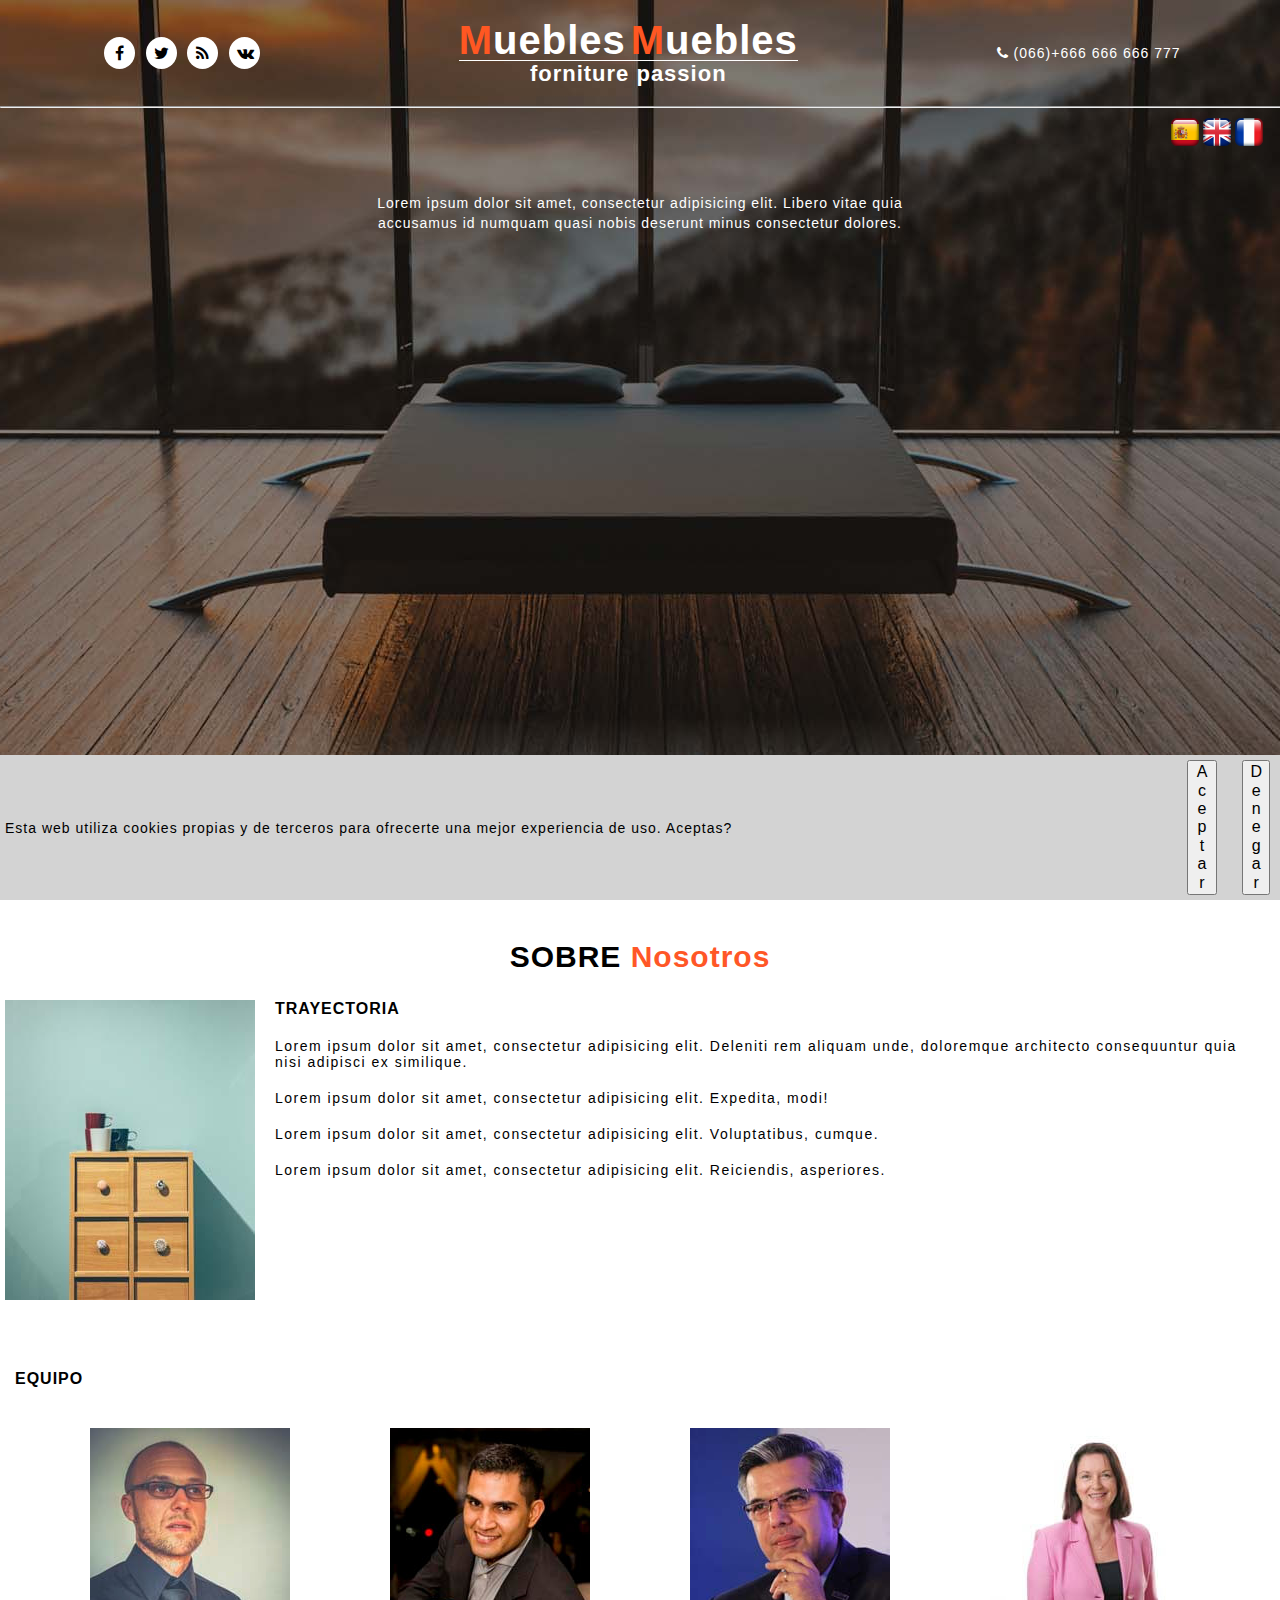
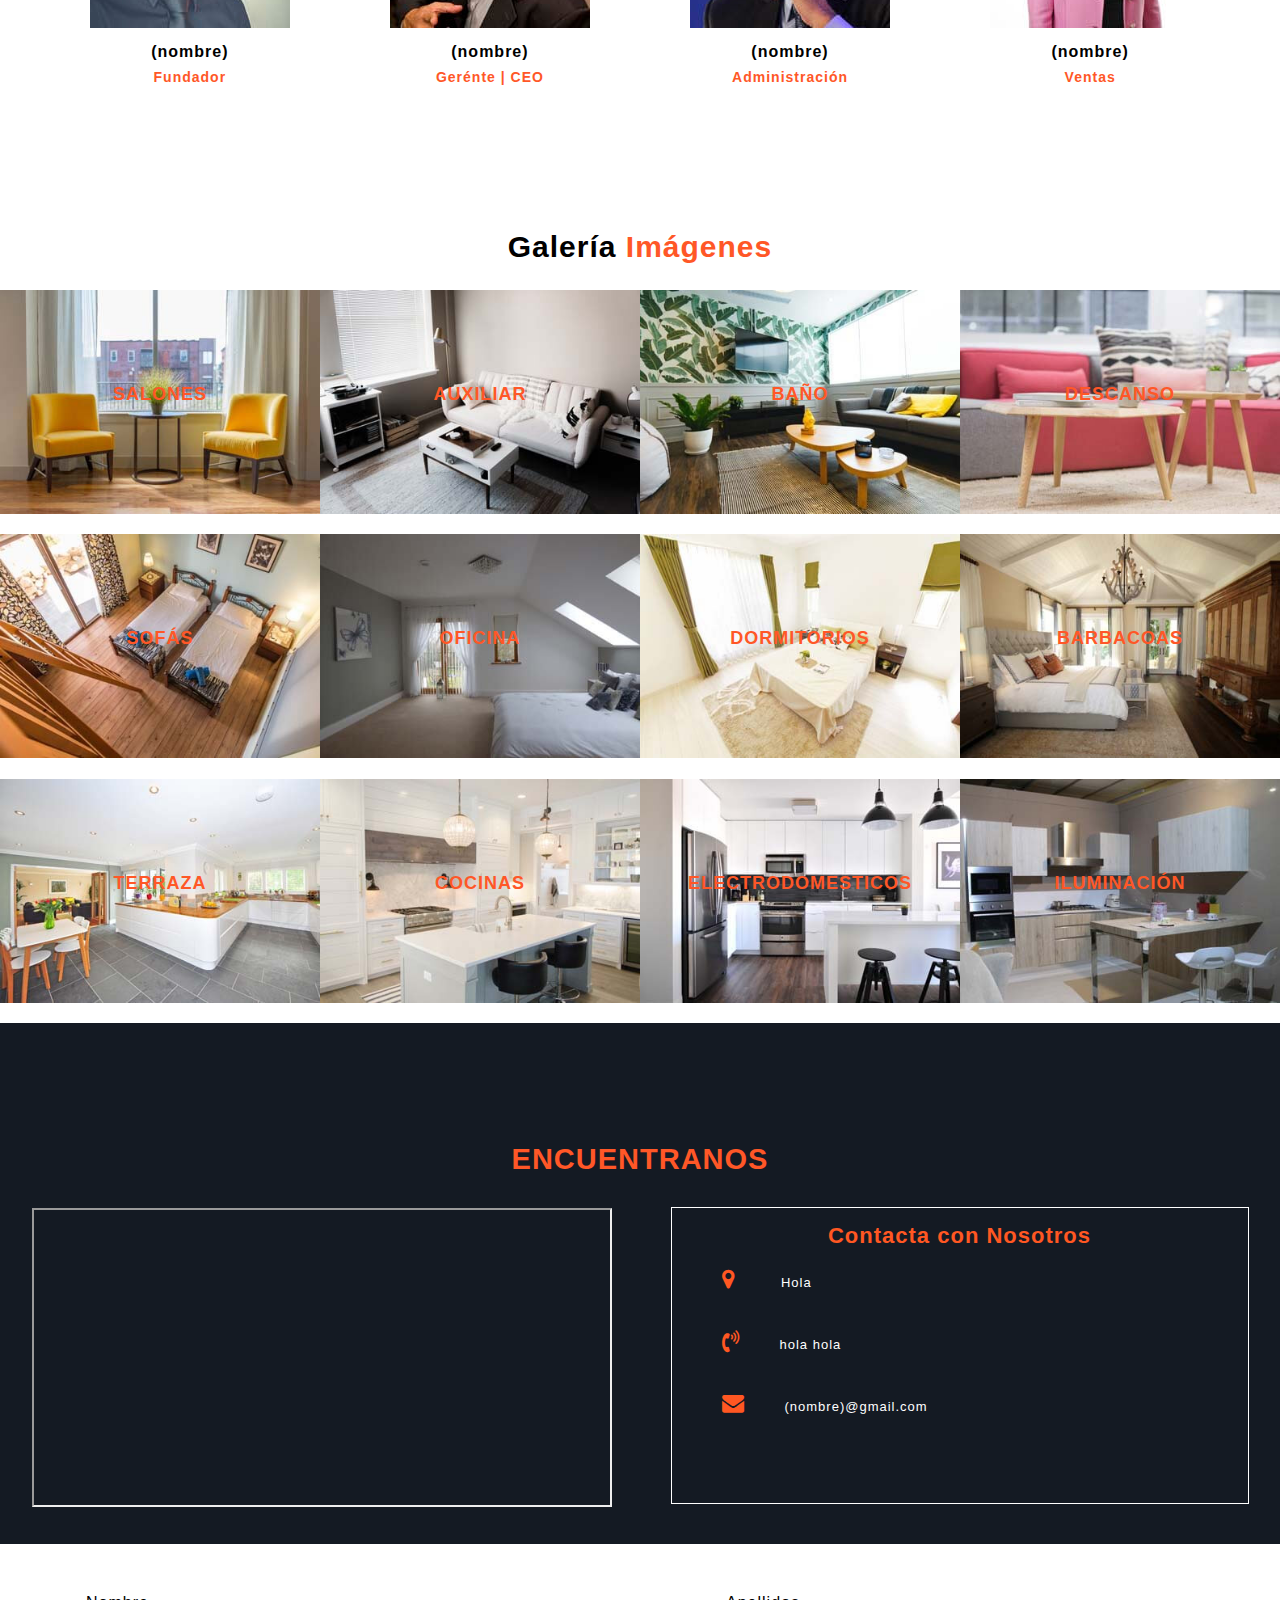
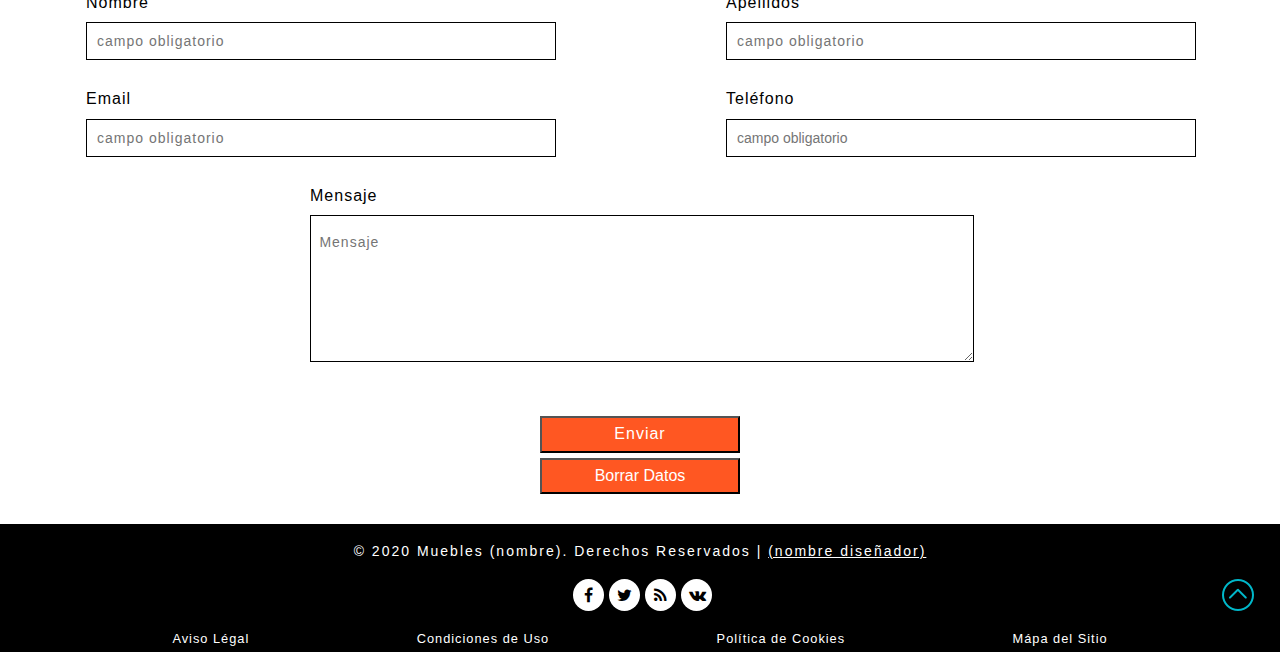
==== index.html @ 35ae350b "cambio el numero de telefono del index.html" ====
<!DOCTYPE html>
 <html lang="es" manifest="manifiestoCache.manifest"> <!-- especificar el idioma, es-ES   -->

    <head>
      
      <!-- La codificación de caracteres, para que se muestren bien los caracteres ajenos al inglés -->
      <meta charset="UTF-8" />
      <!-- 
      Asegura que Explorer funcione a su máxima capacidad y activa el Frame de Chrome
      http://librosweb.es/css/capitulo_4/margen_relleno_bordes_y_modelo_de_cajas.html
      -->
      <meta http-equiv="X-UA-Compatible" content="IE=edge,chrome=1" />
      <!-- Título entre 60 y 70 caracteres -->
      <title>Muebles Muebles | Interiorismo y Diseño</title>

      <meta name="keywords" content="Palabras clave para el navegador, relacionadas con la tematica de la web" />

      <!-- Descripción entre 155 y 160 caracteres -->
      <meta name="description" content="Breve descripción de lo que contendrá el documento HTML" />

      <!-- Para que el contenido se adapte al tamaño de la pantalla del dispositivo -->
      <meta name="viewport" content="width=device-width, initial-scale=1" />

      <!-- Para que en iOS una web parezca app -->
      <meta name="apple-mobile-web-app-capable" content="yes" />

      <!-- default, black o black-traslucent-->
      <meta name="apple-mobile-web-app-status-bar-style" content="black" />
      <!--
      https://developer.apple.com/library/ios/documentation/UserExperience/Conceptual/MobileHIG/IconMatrix.html
      Tablets Retina Display 152x152
      Smartphones Retina Display 120x120
      Tablets 76x76
      Smartphones 57x57
      Desktop 16x16
      http://convertico.com/
      -->
      <link rel="shortcut icon" type="image/x-icon" href="" />
      <link rel="shortcut icon" type="image/png" href="./favicon.png" />
      <link rel="shortcut icon" type="image/svg+xml" href="" />
      <link rel="apple-touch-icon" size="" href="" />

      <!-- http://humanstxt.org/ -->
      <link rel="author" type="text/plain" href="humans.txt" />
      <!-- 
      http://www.sitemaps.org/
      http://www.xml-sitemaps.com/
      -->
      <link rel="sitemap" type="application/xml" title="Sitemap" href="sitemap.xml" />
      <!--
      http://www.robotstxt.org/
      http://deteresa.com/meta-robots
      -->
      <meta name="robots" content="index,follow" />


      <!-- Meta etiquetas para PWA -->
    
      <meta name='MobileOptimized' content="width" />
      <meta mane='HandheldFriendly' content="true" />
      <link rel="manifest" href="./manifest.json" />

      <meta name="theme-color" content="#ff5727" />
      

      <!-- // Meta etiquetas para PWA -->
      

      <!-- font-awesome icons -->
      <link href="css/font-awesome.css" rel="stylesheet">
      <!-- //font-awesome icons -->

      <!-- normalize -->
      <link rel="stylesheet" type="text/css" href="css/normalize.css">
      <!-- //normalize -->

      <!--//stylesheets-->
      <link href="css/style.css" rel='stylesheet' type='text/css' media="all">
      <!--//stylesheets-->

      <!-- google fonts -->
      <!-- <link href="//fonts.googleapis.com/css?family=Great+Vibes" rel="stylesheet"> -->
      <!-- <link href="//fonts.googleapis.com/css?family=Open+Sans:300,400,600" rel="stylesheet"> -->
      <!-- // google fonts -->


    </head>
    <body>
      
                  <!-- header -->

         <header class="header" id='header'>
            
               <div class="imagenCabezera">
                                    

                  <div class="informacion">
                  
                     <div class="redesSociales">

                       
                        <a href="#"><span class='sinLetra'>fa</span><span class="fa fa-facebook"></span></a>
                        <a href="#"><span class='sinLetra'>fa</span><span class="fa fa-twitter"></span></a>
                        <a href="#"><span class='sinLetra'>fa</span><span class="fa fa-rss"></span></a>
                        <a href="#"><span class='sinLetra'>fa</span><span class="fa fa-vk"></span></a>

                     
                     </div>

                     <div class="eslogan">
                     
                        <h1><a href="index.html">Muebles<span class=''>Muebles</span></a></h1>
                        <h2><a href="index.html">forniture passion</a></h2>


                     </div>


                     <div class="telefono">
                        <p><span class="fa fa-phone" aria-hidden="true"></span> (066)+666 666 666 777</p>                     
                     </div>  

                  </div>

                    <div>
                        
                        <ul class="idiomas" id='idiomas'>
                           
                           <li class="banderaEspana" id='banderaEspana'><img src="images/español.png" alt='bandera de espana'></li>
                           <li class="banderaInglaterra" id='banderaInglaterra'><img src="images/ingles.png" alt='bandera inglesa'></li>
                           <li class="banderaFrancia" id='banderaFrancia'><img src="images/frances.png" alt='bandera francesa'></li>

                        </ul>

                      </div>  

                  <hr></hr>


                  <div class="slider">
                     
                           <h4><span></span></h4>
                           <p>Lorem ipsum dolor sit amet, consectetur adipisicing elit. Libero vitae quia accusamus id numquam quasi nobis deserunt minus consectetur dolores.</p>

                  </div>
                     

                  </div>


         </header>




         <!-- navegador -->

         <section class="navegador">
            
            <div class="enlaces">
               <!-- <a href="#">Home</a> -->
               <a href="#sobreNosotros">Nosotros</a>
               <a href="#galeria">Galería</a>
               <a href="folletos/folleto.pdf" target="__blank">Folletos</a>
               <a href="ofertas.html">Ofertas</a>               
               <a href="#contacto">Contacto</a>
              
            </div>
         </section>
       <!--   <div id="insertarCookies" class="insertarCookies"></div> -->
         <!-- //navegador -->
         <!--sobre nosotros  -->
         <section class="sobreNosotros" id='sobreNosotros'>
              <h3 class="sobre">sobre<span class="nosotros"> nosotros</span></h3>

              <div class="imgEmpresa">
                 <img src="images/a1.jpg" alt="imagen de tienda" loading='lazy'>
              </div>

               <div class="diseno">
                      <h4>TRAYECTORIA</h4>
                      <p>Lorem ipsum dolor sit amet, consectetur adipisicing elit. Deleniti rem aliquam unde, doloremque architecto consequuntur quia nisi adipisci ex similique.</p>
                      <p>Lorem ipsum dolor sit amet, consectetur adipisicing elit. Expedita, modi!</p>
                      <p>Lorem ipsum dolor sit amet, consectetur adipisicing elit. Voluptatibus, cumque.</p>
                      <p>Lorem ipsum dolor sit amet, consectetur adipisicing elit. Reiciendis, asperiores.</p>
               </div>

               <div class="historia">
                          <h4>EQUIPO</h4>

                    
                             <!--equipo -->
                             <section class="equipo" id="equipo">

                                <h3 class="nuestro"><span></span></h3>
                                
                                <div class="fotosEquipo" id='fotosEquipo'>
                                   
                                   <div class="foto">
                                      <img src="images/t1.jpg" alt='foto de equipo' loading='lazy'>
                                         <h4>(nombre)</h4>
                                         <h6>Fundador</h6>
                                   </div>
                                   <div class="foto">
                                      <img src="images/t2.jpg" alt='foto de equipo' loading='lazy'>
                                         <h4>(nombre)</h4>
                                         <h6>Gerénte | CEO</h6>

                                   </div>
                                   <div class="foto">
                                      <img src="images/t3.jpg" alt='foto de equipo' loading='lazy'>
                                         <h4>(nombre)</h4>
                                         <h6>Administración</h6>
                                   </div>
                                   <div class="foto">
                                      <img src="images/t4.jpg" alt='foto de equipo' loading='lazy'>
                                         <h4>(nombre)</h4>
                                         <h6>Ventas</h6>

                                   </div>

                                </div>

                             </section>
                             <!--// equipo -->
               </div>        
         </section>

         <!-- // sobre nosotros -->


         <!--galeria -->

         <section class="galeria" id='galeria'> 

            <h3>galería<span> imágenes</span></h3>        
            <div class="contenedor">
               
<!--                <input type="radio" name="filtro" id="todo" checked>
               <label for='todo'>TODO</label>

               <input type="radio" name="filtro" id="salones">
               <label for='salones'>SALONES</label>

               <input type="radio" name="filtro" id="dormitorios">
               <label for='dormitorios'>DORMITORIOS</label>

               <input type="radio" name="filtro" id="sofas">
               <label for='sofas'>SOFÁS</label>

               <input type="radio" name="filtro" id="auxiliar">
               <label for='auxiliar'>AUXILIAR</label>
 -->
               <div class="imagenes">



                    <a href="salones.html">
                        <img src="images/g1.jpg" alt="imagen salon" class="salones" loading='lazy'>
                        <h4>SALONES</h4>
                    </a>

                    <a href="auxiliar.html">
                        <img src="images/g2.jpg" alt="imagen de muebles" class="salones" loading='lazy'>
                        <h4>AUXILIAR</h4>
                        </a>

                    <a href="baño.html">
                        <img src="images/g3.jpg" alt="imagen de muebles" class="salones" loading='lazy'>
                        <h4>BAÑO</h4>      
                        </a>
                  

                  
                    <a href="descanso.html"> 
                        <img src="images/g4.jpg" alt="imagen de muebles" class="dormitorios" loading='lazy'>
                        <h4>DESCANSO</h4>
                    </a>

                    <a href=""> 
                    <img src="images/g5.jpg" alt="imagen de muebles" class="dormitorios" loading='lazy'>
                        <h4>SOFÁS</h4>
                    </a>

                    <a href=""> 
                    <img src="images/g6.jpg" alt="imagen de muebles" class="dormitorios" loading='lazy'>
                        <h4>OFICINA</h4>
                    </a>
                  
                  

                  
                    <a href=""> 
                    <img src="images/g7.jpg" alt="imagen de muebles" class="sofas" loading='lazy'>
                        <h4>DORMITORIOS</h4>
                    </a>

                    <a href=""> 
                    <img src="images/g8.jpg" alt="imagen de muebles" class="sofas" loading='lazy'>
                        <h4>BARBACOAS</h4>
                    </a>

                    <a href=""> <img src="images/g9.jpg" alt="imagen de muebles" class="sofas" loading='lazy'>
                        <h4>TERRAZA</h4>
                    </a>
                  

                  
                    <a href=""> 
                    <img src="images/g10.jpg" alt="imagen de muebles" class="auxiliar" loading='lazy'>
                        <h4>COCINAS</h4>
                    </a>
                    <a href=""> 
                    <img src="images/g11.jpg" alt="imagen de muebles" class="auxiliar" loading='lazy'>
                        <h4>ELECTRODOMESTICOS</h4>
                    </a>
                    <a href=""> 
                    <img src="images/g12.jpg" alt="imagen de muebles" class="auxiliar" loading='lazy'>
                        <h4>ILUMINACIÓN</h4>
                    </a>
        



                  
                <!--   <div class="salones"> con los elementor ordenador
                    <a href="#img1"><img src="images/g1.jpg" alt=""></a>
                    <a href=""><img src="images/g2.jpg" alt=""></a>
                    <a href=""> <img src="images/g3.jpg" alt=""></a>
                  </div>

                  <div class="dormitorios">
                    <a href=""> <img src="images/g4.jpg" alt=""></a>
                    <a href=""> <img src="images/g5.jpg" alt=""></a>
                    <a href=""> <img src="images/g6.jpg" alt=""></a>
                  
                  </div>

                  <div class="sofas">
                    <a href=""> <img src="images/g7.jpg" alt=""></a>
                    <a href=""> <img src="images/g8.jpg" alt=""></a>
                    <a href=""> <img src="images/g9.jpg" alt=""></a>
                  </div>

                  <div class="auxiliar">
                    <a href=""> <img src="images/g10.jpg" alt=""></a>
                    <a href=""> <img src="images/g11.jpg" alt=""></a>
                    <a href=""> <img src="images/g12.jpg" alt=""></a>
                  </div> -->

               </div>




               <div class="modal" id='img1'>
                  
                  <h3>IMAGEN 1</h3>
                  <div class="imagen">
                     <a href=""><img src="images/g1.jpg" loading='lazy' alt='imagen de muebles'></a>
                     <a href=""></a>
                  </div>
                  <a href="">X</a>
               </div>   

            </div>   

         </section>

         <!-- // galeria -->
    

         <!--contacto-->
          <section class="contacto" id="contacto">
            <h3>encuentranos<span></span></h3>

            <div class="contactar">
               
               <div class="mapa">
                  <iframe src="https://www.google.com/maps/embed?pb=!1m18!1m12!1m3!1d3023.948805392833!2d-73.99619098458929!3d40.71914347933105!2m3!1f0!2f0!3f0!3m2!1i1024!2i768!4f13.1!3m3!1m2!1s0x89c25a27e2f24131%3A0x64ffc98d24069f02!2sCANADA!5e0!3m2!1sen!2sin!4v1479793484055" title="mapa de ubicacion"></iframe>
               </div>

               <div class="informacionContacto">
                  
                  <h5>Contacta con Nosotros</h5>

                  <div>
                     <span class="fa fa-map-marker"></span>
                     <span>Hola</span>
                  </div>
                  <div><span class="fa fa-volume-control-phone"></span><span>hola hola</span></div>
                  <div><span class="fa fa-envelope"></span><span>(nombre)@gmail.com</span></div>
               </div>
              </div>
               <div class="formulario">

                  <form action="" method="post">

                     <div class="informacionFormulario">
                        <div>
                            <label for="nombre">Nombre</label>
                           <input type="text" name="nombre" placeholder="campo obligatorio" id="nombre"/>
                          
                        </div>

                        <div>

                          <label for='apellidos'>Apellidos</label>
                           
                           <input type="text" name="apellidos" placeholder="campo obligatorio" id='apellidos' />
                          
                        </div>

                        <div>

                            <label for='email'>Email</label>
                      
                           <input type="email" name="email" placeholder="campo obligatorio" id='email' />
                          
                        </div>

                        <div>


                          <label for='telefono'>Teléfono</label>
 
                           <input type="tel" name="telefono" placeholder="campo obligatorio" id='telefono' />
                      
                        </div>

                        <div>
                           <label for='mensaje'>Mensaje</label> 
                           <textarea name='mensaje' placeholder="Mensaje" id='mensaje'></textarea>
                           

                        </div>
                           
                     </div>

                     <div class="botonesFormulario">
                        
                        <div>

                         <input type="submit" name="enviar" value="Enviar" id='enviar' />
                         <label for='enviar'></label>

                        </div>
                        
                        <div>

                         <input type="reset" name="reset" value="Borrar Datos" id='reset' />
                         <label for='reset'></label>

                        </div>
                         
                     </div>

                    

                  </form>
               </div>
                                        
            
          </section>  
         <!-- //contacto-->


         <!--footer-->
         <footer>
            <div class="piePagina">
               <div class="derechosReservados">
                  <p>© 
                    <span>2020 Muebles (nombre). Derechos Reservados | </span> 
                     <span class="nombreDiseñador"><a href="" target="_blank">(nombre diseñador)</a></span>
                  </p>
               </div>
               
                  <div class="redesSocialesPie">
                     
                        <a href="#"><span class="sinLetra"></span><span class="fa fa-facebook"></span></a></li>
                        <a href="#"><span class="sinLetra"></span><span class="fa fa-twitter"></span></a></li>
                        <a href="#"><span class="sinLetra"></span><span class="fa fa-rss"></span></a></li>
                        <a href="#"><span class="sinLetra"></span><span class="fa fa-vk"></span></a>

                        <a href="#" id="toTop" class="" style="display: block;">
                          <span id="" style="opacity: 1;"> </span><span class="sinLetra">fa</span>
                        </a>

                     
                  </div>

               <div class="avisoLegal">
                  
                 <a href="#">Aviso Légal</a>
                 <a href="#">Condiciones de Uso</a>
                 <a href="#">Política de Cookies</a>
                 <a href="#">Mápa del Sitio</a>
                 
               </div>
            </div>
         </footer>
         <!-- //footer-->


           <!--Modal Cookies con Javascript-->

              


           <!-- //fin modal cookies javascript -->

        <!-- Modal cookies inicio -->

              <div class="modalCookies" id='modalCookies'>
              
              <div class="contenidoCookies">
                <p>Esta web utiliza cookies propias y de terceros para ofrecerte una mejor
                experiencia de uso. Aceptas?</p>

                <div class="aceptarCookies">
                  
              

                  <button type="button" id='btnAceptarCookies' class="btnAceptarCookies">Aceptar</button>
                  
                  <button type='button' id='btnDenegarCookies' class='btnDenegarCookies'>Denegar</button>
                </div>

              </div>
            </div>  
      
        <!-- // Modal cookies inicio -->
         <!--js working-->
            

            <script type="text/javascript" src="./js/app.js"></script>
       
      
   </body>
</html>
---- css/style.css ----
/* codigo de reseteo */
html,
body {
 padding: 0;
 margin: 0;
 background: white;
 letter-spacing: 1px;
 font-family: 'Open Sans', sans-serif;
 scroll-behavior: smooth;
 /* overflow: hidden; */
}


body a {
    outline: none;
    transition: 0.5s all;
    -webkit-transition: 0.5s all;
    -moz-transition: 0.5s all;
    -o-transition: 0.5s all;
    -ms-transition: 0.5s all;
    text-decoration: none;
}

body a:hover {
    text-decoration: none;
}

body a:focus,
a:hover {
    text-decoration: none;
}

input[type="button"],
input[type="submit"] {
    transition: 0.5s all;
    -webkit-transition: 0.5s all;
    -moz-transition: 0.5s all;
    -o-transition: 0.5s all;
    -ms-transition: 0.5s all;
    letter-spacing: 1px;
   font-family: 'Open Sans', sans-serif;
}
select,input[type="email"],input[type="text"],input[type=password],
input[type="button"],input[type="submit"],textarea{
   font-family: 'Open Sans', sans-serif;
	transition:0.5s all;
	-webkit-transition:0.5s all;
	-moz-transition:0.5s all;
	-o-transition:0.5s all;
	-ms-transition:0.5s all;
	letter-spacing: 1px;
	
}
h1,
h2,
h3,
h4,
h5,
h6 {
    margin: 0;
    padding: 0;
    font-family: 'Open Sans', sans-serif;
    letter-spacing: 1px;
}

p {
    margin: 0;
    padding: 0;
    letter-spacing: 1px;
    font-family: 'Open Sans', sans-serif;
    color: #000;
    font-size:14px;
  }  

/*-- //Reset-Code --*/

/* HEADER*/

.imagenCabezera{
   background-image: url([data-uri]);
   background-repeat: no-repeat;
   background-position: center;
   background-size: cover;
   min-height: 486px;
   overflow-x: hidden;
}

    @media screen and (min-width: 768px){

      .imagenCabezera{
        min-height: 531px; 
      }
    }
      
    
    @media screen and (min-width: 1024px){

      .imagenCabezera{
        min-height: 800px;
      }
    }

.informacion{
  display: flex;
  flex-direction: column;
  align-items: center;
  flex-wrap: wrap;
  justify-content: space-around;
  margin-bottom: 20px;
}

    @media screen and (min-width: 600px){
      .informacion{
        flex-direction: row;
      }
    }

.idiomas{
  
display: flex;
  
flex-direction: column;
  
position: absolute;
  
top: 3px;
  
right: 15px;
  
list-style-type: none;
  
align-items: self-end;
  }

    @media screen and (min-width: 600px){
      .idiomas{
        flex-direction: row;
        top: 100px;
      }
    }

  

.redesSociales{/* margin: 20px auto 31px auto; *//* display: inline-flex; */margin-top: 20px;}

.redesSociales span{
  color: #000;
  background-color: #fff;
  width: 15px;
  padding: 8px;
  border-radius: 50%;
  margin-left: 5px;
  text-align: center;
  transition: 0.3s ease;
  } 


  .redesSociales span:hover{
    background-color: #ff5722;
      }

.eslogan{
/* margin-bottom: 11px; */
margin-top: 20px;
}
.eslogan h1{
  border-bottom: 1.5px solid #fff;
  /* margin-bottom: 0px; */
  line-height: 25px;

} 


.eslogan h1, .eslogan h2{
  font-size: 16px;
}


    @media screen and (min-width: 320px){
      .eslogan h1 {
        font-size: 23px;
      }
    }


    @media screen and (min-width: 425px){
      .eslogan h1 {
        font-size: 26px;
      }
    }


    @media screen and (min-width: 667px){
      .eslogan h1 {
        line-height: 40px;
        font-size: 30px;
      }
    }


    @media screen and (min-width: 900px){
      .eslogan h1 {
        font-size: 33px;
      }
    }


    @media screen and (min-width: 1024px){
      .eslogan h1 {
        font-size: 37px;
      }
    }


    @media screen and (min-width: 1280px){
      .eslogan h1 {
        font-size: 40px;
      }
    }


    @media screen and (min-width: 1440px){
      .eslogan h1 {
        font-size: 42px;
      }
    }

.eslogan h2{
  text-align: center;
  line-height: 25px;
} 


    @media screen and (min-width: 384px){
      .eslogan h2 {
        font-size: 16px;
      }
    }


    @media screen and (min-width: 900px){
      .eslogan h2 {
        font-size: 18px;
      }
    }


    
    @media screen and (min-width: 1024px){
      .eslogan h2 {
        font-size: 20px;
      }
    }


    
    @media screen and (min-width: 1280px){
      .eslogan h2 {
        font-size: 22px;
      }
    }



.eslogan h1 a,
.eslogan h2 a{color:#fff;} 

.eslogan h1::first-letter{
	color:#ff5722;
}

.eslogan span{
	display:inline-block;
	padding-left:5px;
}

.eslogan span::first-letter{
	color:#ff5722;
}

.telefono{
  /* margin-bottom: 10px; */
  margin-top: 20px;
}

.telefono span, .telefono p{
  color: #fff;
}

.imagenCabezera hr{
  color: #fff;
  width: 100%;
}

.slider{
  /* margin-top: 75px; */
  display:flex;
  /*   height: 280px; */
  flex-direction: column;
  flex-wrap:wrap;
  justify-content: center;
  align-items: center;
  position:relative;
  top: 65px;
  color: #ff5727;
 }

 .slider h4{
 	font-size:1.8em;
 }

 

     @media screen and (min-width:414px){
     	.slider h4{
     		font-size: 2em;
     	}
     }

          @media screen and (min-width:440px){
     	.slider h4{
     		font-size:2.2em;
     	}
     }

          @media screen and (min-width:480px){
     	.slider h4{
     		font-size:2.4em;
     	}
     }

          @media screen and (min-width:600px){
     	.slider h4{
     		font-size:2.6em;
     	}
     }

          @media screen and (min-width:640px){
     	.slider h4{
     		font-size:2.8em;
     	}
     }

          @media screen and (min-width:736px){
     	.slider h4{
     		font-size:3em;
     	}
     }

          @media screen and (min-width800px){
     	.slider h4{
     		font-size:3.3em;
     	}
     }

          @media screen and (min-width:900px){
     	.slider h4{
     		font-size:3.5em;
     	}
     }

          @media screen and (min-width:1024px){
     	.slider h4{
     		font-size:3.7em;
     	}
     }

          @media screen and (min-width:1280px){
     	.slider h4{
     		font-size:4.2em;
     	}
     }

          @media screen and (min-width:1440px){
     	.slider h4{
     		font-size:4.5em;
     	}
     }
    

.slider p{
	padding: 12px 15px 0 15px;
	color:#fff;
	text-align:center;
	line-height:20px;
	max-width: 600px;
}

.slider span:before{
  content:'';
  animation:slide 9s ease-in-out infinite;

}

@keyframes slide{
    0%{
      content:'Decora tu mundo';
            
    }



    50%{
      content:'Tu mejor interior';
    }



    100%{
      content:'Hazlo divertido';

    }
}





/* NAVEGADOR*/

.navegador{
   display: flex;
   flex-direction: row;
   flex-wrap: nowrap;
   position:sticky;
   top: 0px;
   z-index: 1000;
  }


    @media screen and (max-width: 370px){
      .navegador .enlaces a:first-child{
        display: none;
      }
    }

.enlaces{
  display: flex;
  /* flex-grow: 2; */
  flex-wrap: wrap-reverse;
  flex-direction: row;
  justify-content: space-evenly;
  background-color: #ff5727;
  width: 100%;
  /* padding: 10px; */
  height: 60px;
  align-items: center;
}

.navegador .enlaces a{
   /*background-color: #ff5722;*/
   /* border-radius: 6px; */
   text-decoration: none;
   padding: 4px;
   color: #000;
}

    @media screen and (min-width: 768px){
        .navegador .enlaces a:hover{
            text-decoration: underline;
        }
    }



            .sinLetra{
                display: none;
            }

/* SOBRE NOSOTROS*/

.sobreNosotros{
     padding-top: 80px;
}

    .sobreNosotros h3{
    	text-align:center;
    	margin-bottom:25px;
    	text-transform: uppercase;
    	font-size: 30px;
    }

    .sobreNosotros h3 span{
    	text-transform:capitalize;
    	color: #ff5727;
    }

.imgEmpresa{
    margin-bottom: 40px;
}

.imagenEmpresa{
	width:100%;

}
.imgEmpresa img{
  max-width: 100%;
  /* width: 90%; */
  margin-left: auto;
  margin-right: auto;
  display: block;
  /* padding-left: 15px; */
  height: 300px;
  vertical-align: middle;
  /* padding-right: 15px; */
}

    @media screen and (min-width:500px){
	    .imgEmpresa{
		    float:left;
		    overflow:hidden;
            margin-right: 20px;
            margin-left: 5px;
		   

	        }
        }

.diseno{
  margin-top: 15px;
  margin-bottom: 40px;
  /* width: 100%; */
  padding-left: 20px;
  padding-right: 20px;
  /* margin-left: auto; */
  /* margin-right: auto; */
}



  .diseno h4{
    padding-bottom: 20px;
    text-transform: uppercase;
  }

  .diseno p{
    margin-bottom: 20px;
    letter-spacing: 1.5px;
  }

.historia{
  /* width: 92%; */
  /* align-self: flex-start; */
  /* margin: auto; */
  padding-left: 15px;
  padding-right: 15px;
  /* margin-left: auto; */
  /* margin-right: auto; */
  

}

    @media screen and (min-width: 600px){
    	.historia{
    		clear:both;
    		padding-top: 30px;
    	}
    }

          

  .historia h5{
    padding: 20px 0;

  }

  .historia h5 p{
    margin-top: 10px;
    letter-spacing: 1.5px;
    margin-left: 10px;
  }
/**** GALERIA****/

.galeria{
    padding-top: 80px;
    /* margin-bottom: 80px; */
}

    .galeria h3{
    	text-align:center;
    	margin-bottom:25px;
    	/* color:#000; */
    	text-transform: capitalize;
    	font-size: 30px;
    	/* text-transform: uppercase; */
    }

     .galeria h3 span{
     	color: #ff5727;
     }   


input[type='radio']{
  /* display: none; */
}

.contenedor{
	position:relative;
	width:100%;

}

.contenedor > label{
    color: #fff;
    cursor: pointer;
    display: flex;
    padding: 10px 20px;
    font-size: 1.1em;
    margin-left:0.4em;
    margin-right:0.4em;
    flex-direction: column;
    letter-spacing: 1px;
    border: 2px solid #000;
    background: #000;
    margin-top: 8px;
    max-width: 1300px; 
    margin-bottom: 8px;
    transition: 0.3s ease;
  }

  @media screen and (min-width:768px){
  	.contenedor > label{
  		display: inline-flex;
  		justify-content:center;
  		margin-left: 20px;
  	    margin-right:auto;
  	    margin-bottom:20px;
  		
  		  	}
  }

      
      @media screen and (min-width:900px){

      	.contenedor label{
      		margin-left:43px;
       		
      	}
      }


      @media screen and (min-width:1024px){

      	.contenedor label{
      		margin-left:63px;
      		
      	}
      }


      @media screen and (min-width:1200px){

      	.contenedor label{
      		margin-left:92px;
      		
      	}
      }

      @media screen and (min-width:1300px){

      	.contenedor label{
      		margin-left:110px;
      		
      	}
      }


      @media screen and (min-width:1440px){

      	.contenedor label{
      		margin-left:125px;
      	}
      }

      @media screen and (min-width:1500px){
      	.contenedor label{
      		margin-left:135px;
      	}
      }


      @media screen and (min-width:1600px){

      	.contenedor label{
      		margin-left:310px;
      		margin-bottom:20px;
      	}
      }

 .contenedor .imagenes{
  /* margin-right: auto; */
  display: flex;
  flex-wrap: wrap;
  /* flex-direction: column; */
  /*   padding-left: 5px; */
  /*   padding-right: 5px; */
  justify-content: space-evenly;
  /* max-width:1300px; */
  /* margin-left: auto; */
  /* align-items: center; */
 }

 

 .contenedor .imagenes a{
 	/* width: 100%; */
 	/* margin: auto; */
 	display: flex;
 	/* margin: auto; */
 	flex-direction: column;
 	align-items: center;
 }

     @media screen and (min-width:600px){
     	.contenedor .imagenes a{
     		width: 50%;
     	}
     }

     @media screen and (min-width:900px){
     	.contenedor .imagenes a{
     		width: 33%;
     	}
     }

     @media screen and (min-width: 1024px){
        .contenedor .imagenes a{
            width: 25%;
        }
     }

 .contenedor .imagenes img{
  max-width: 100%;
  cursor: pointer;
  /*   vertical-align: middle; */
  /* display: inline-block; */
  /* width: 80%; */
  /* height: 190px; */
  }

      .imagenes a h4{
/* text-align:center; */
color: #ff5727;
position: relative;
top: -130px;
font-size:18px;
}

#todo:checked + label {
  color:#ff5722;
 }

#salones:checked ~ .imagenes .dormitorios, 
#salones:checked ~ .imagenes .sofas,
#salones:checked ~ .imagenes .auxiliar{

  display: none;
} 

#salones:checked + label{
  color:#ff5722;
}


#dormitorios:checked ~ .imagenes .salones,
#dormitorios:checked ~ .imagenes .sofas,
#dormitorios:checked ~ .imagenes .auxiliar{

  display: none;
}

#dormitorios:checked + label{
  color:#ff5722;
}


#sofas:checked ~ .imagenes .dormitorios,
#sofas:checked ~ .imagenes .salones,
#sofas:checked ~ .imagenes .auxiliar{

  display: none;
}

#sofas:checked + label{
  color:#ff5722;
}


#auxiliar:checked ~ .imagenes .dormitorios,
#auxiliar:checked ~ .imagenes .sofas,
#auxiliar:checked ~ .imagenes .salones{

  display: none;
}

#auxiliar:checked + label{
  color:#ff5722;
}

/*#todo + label:hover,
#salones + label:hover,
#dormitorios + label:hover,
#sofas + label:hover,
#auxiliar + label:hover{
  background-color: #000;
  color: #ff5722;
}
*/

.modal{
  display: none;
}
.modal:target{
  display: block;
  position: fixed;
  background-color: rgba(0,0,0,0.8);
  top: 0;
  left: 0;
  width: 100vw;
  height: 100vh;
}

.modal h3{
  color: #fff;
  text-align: center;
  margin-bottom: 40px;
  margin-top: 40px;
}

.imagen{
  /* width: 90%; */
  /* height: 50%; */
  display: flex;
  justify-content: center;
  align-items:;
  flex-direction: row;
  align-items: center;
  /* position: relative; */
}

.imagen img{
	/* display:block; */
	/* margin-left:auto; */
	/* margin-right:auto; */
	width: 80vw;
	height: 50vh;
	max-width: 100%;
	border:7px solid #fff;
	object-fit: cover;
}

.cerrar{
  display: block;
  background-color: white;
  width: 25px;
  height: 25px;
  padding: 5px;
  border-radius: 50%;
  line-height: 25px;
  font-size: 25px;
  color:#000;
  text-align:center;
  /* position: relative; */
  /* top: -15px; */
  /* right: 40px; */
  /* align-self: flex-end; */
  margin-left: auto;
  margin-right: auto;
  font-weight: 600;
  margin-top: 5px;
}



/*--equipo --*/


.equipo{
  margin-bottom: 40px;
  margin-top: 40px;
}

    .equipo h3{
    	text-align:center;
    	margin-bottom:25px;
    	/* color: black; */
    	font-size: 30px;
    	text-transform: capitalize;
    }
        .equipo h3 span{
        	color:#ff5722;
        }


.fotosEquipo{
  display: flex;
  flex-wrap: wrap;
  flex-direction: row;
  justify-content:space-evenly;
  padding-left: 15px;
  padding-right: 15px;
  margin-left:auto;
  margin-right:auto;
  text-align:center;
  

}

.fotosEquipo .foto{
   width: 90%;
      max-width:1300px;
  
}

    @media screen and (min-width:600px){
    	.fotosEquipo .foto{
    		width:45%;
    	}
    }

    @media screen and (min-width:900px){

    	.fotosEquipo .foto{
    		width:23%;
    	}
    }

.fotosEquipo .foto img{
  max-width: 100%;
  cursor: pointer;
  /* height:250px; */
  transition: 0.5s ease;
  vertical-align: middle;
}


  .fotosEquipo .foto img:hover{
    transform: scale(1.10);  
  }


      .fotosEquipo .foto img:hover ~ .fotosEquipo .foto h4,
      .fotosEquipo .foto img:hover ~ .fotosEquipo .foto h6{
        margin-top: 20px;}


.fotosEquipo .foto h4{
	font-size:16px;
	margin-top:15px
}        

.fotosEquipo .foto h6{
  color: #ff5727;
  font-size: 14px;
  margin-top:8px;
  margin-bottom:25px;
}






/*--contacto--*/

.contacto{
	
background-color:#141a23;
	
padding-top: 80px;
	
height: -27px;
}

.contacto h3{
	text-align:center;
	text-transform:uppercase;
	font-size: 29px;
	color: #ff5727;
	padding: 40px 0 0 0;
}

/*--mapa--*/

.contactar{
	display:flex;
	flex-direction:row;
	flex-wrap:wrap;
	align-items:center;
	justify-content:space-evenly;
}




.contactar .mapa{
	width: 90%;
	height: 295px;
	margin: 30px auto 40px auto;
	outline-style: 1px solid #fff;
}

iframe{
width:100%;
height:100%;
/* margin:40px auto 40px auto; */
    
	}

/*--informacion de contacto--*/


.informacionContacto{
	border:1px solid #fff;
	width: 90%;
	margin:10px auto 40px auto;
	height: 295px;
}

        @media screen and (min-width:600px){
        
        

        	 .contactar .mapa{
        	 	/* height: 265px; */
        	 	width: 45%;
        	 }

        	 .informacionContacto{
        	 	/* padding: 12px; */
        	 	width: 45%;
        	 	/* height: 265px; */
        	 	/* padding-bottom: 20px; */
        	 	/* padding-top: 39px; */
        	 	margin: 30px auto 40px auto;
        	 }  
        }

.informacionContacto h5{
	text-align:center;
	color:#ff5722;
	font-size:22px;
	padding-top: 15px;
}



.informacionContacto span{
	font-size: 13px;
	color:#fff;
	padding: 20px;
}

.informacionContacto .fa{
	color:#ff5722;
	font-size:22px;
	
	padding-left:50px;

}

/*--formulario--*/

.formulario{
	background-color:#fff;
}

.informacionFormulario{
  display: flex;
  /* flex-direction: column; */
  flex-wrap: wrap;
  padding: 35px 0 35px 0;
  justify-content: space-around;
  /* width: 92%; */
  /* align-content: baseline; */
}

.informacionFormulario div{
	width: 80%;
	margin-left: -20px;
	padding: 15px 15px; */
	padding-bottom: 22px;
	/* margin-right: auto; */
}

.informacionFormulario label{
    /* display: none; */

}


    @media screen and (min-width:600px){
    	.informacionFormulario div{
    		width:35%;
    	}
    }

    @media screen and (min-width:600px){

    	.informacionFormulario div:nth-child(5){
    		width: 50%;
    	}
    }

.informacionFormulario input{
	width:100%;
	font-size: 14px;
	border:1px solid #000;
	padding:10px;
    margin-top: 10px;
}



textarea{
	width: 100.8%;
	min-height: 128px;
	padding: 0.6em;
	border:1px solid #000;
	font-size: 14px;
	line-height: 35px;
    margin-top: 10px;
}


/*--botones formulario--*/

.botonesFormulario{
	width: 100%;
	padding-bottom: 25px;
	/* margin: auto; */
	/* padding: 35px 35px; */
	display: flex;
	flex-direction: column;
	/* align-items: center; */
	align-items: center;
	padding-left: -45px;
}

.botonesFormulario div{
	padding-bottom:5px;
	width: 200px;
	/* margin: auto; */
}

.botonesFormulario input{
	width: 100%;
	padding:7px;
	color:white;
	background-color:#ff5722;
	/* margin: auto; */
	/* display: block; */
}

/*--footer--*/

.piePagina{
  display: flex;
  flex-direction: column;
  flex-wrap: wrap;
  align-content: center;
  overflow: hidden;
}

footer {
    background:rgb(0, 0, 0);
    position: relative;
    botton: 0px; 0; */
    top: 100%;
}

footer p {
    padding: 1rem 0;
    font-size: 14px;
    color: #fff;
    font-weight: 100;
    letter-spacing: 2px;

}

footer p a:hover {
    color: rgb(255, 255, 255);
}

footer p a {
    color: #fff;
    text-decoration: underline;
  
}

.derechosReservados span{
	line-height:23px;
}

.derechosReservados p:nth-child(1), 
.derechosReservados p:nth-child(2){
  text-align: center;
}  

.redesSocialesPie{
  display: flex;
  justify-content: center;
  flex-wrap:wrap;
  width: 100%;
}

.redesSocialesPie span{

  color: #000;
  background-color: #fff;
  width: 15px;
  padding: 8px;
  border-radius: 50%;
  margin-left: 5px;
  text-align:center;
  margin-bottom: 1rem;
  transition: 0.3s ease; }

  .redesSocialesPie span:hover{
    background-color: #00c4ff;
     }



.avisoLegal{
  display: flex;
  justify-content: space-evenly;
  font-size: 2vw;
  flex-direction: row;
  flex-wrap: wrap;
  padding: 5px;}

    @media screen and (min-width: 768px){

      .avisoLegal{
        font-size: 1vw;}
}

.avisoLegal a{
	color:#fff;
}

    .avisoLegal a:hover{
      color: #ff5722;
    }


/* ============================Css para modal Cookies==============*/

.modalCookies{
 
position: fixed;
 
bottom: 0;
 
left: 0;
 
width: 100%;
 
display: none;
 
opacity: 0;
 
}


.contenidoCookies{
    background-color: lightgrey;
    display: flex;
    align-items: center;
    flex-wrap: nowrap;
    width: 100%;
    /* z-index: 1000; */
    /* padding-left: 10px; */
    justify-content: space-between;
}

    .contenidoCookies p{
        padding: 5px;
    }

.aceptarCookies{
    margin-left: 10px;
    margin-right: 10px;
}

    .btnAceptarCookies{
        /* transform: rotate(-90deg); */
        cursor: pointer;
        /* height: 125px; */
        width: 30px;
        margin-top: 5px;
        margin-bottom: 5px;
        margin-right: 20px;
    }




/*-- //footer--*/
/*-- Go-To-Top-Button --*/
#toTop {
  /* z-index: 99999; */
  display: none;
  text-decoration: none;
  position: absolute;
  /* bottom: 66px; */
  right: 18px;
  /* left: 94px; */
  overflow: hidden;
  width: 40px;
  height: 40px;
  border: none;
  /* justify-self: end; */
  text-indent: 100%;
  background: url("../images/to-top.png") no-repeat 0px 0px;
}
/*-- //Go-To-Top-Button --*/
/*--responsive--*/
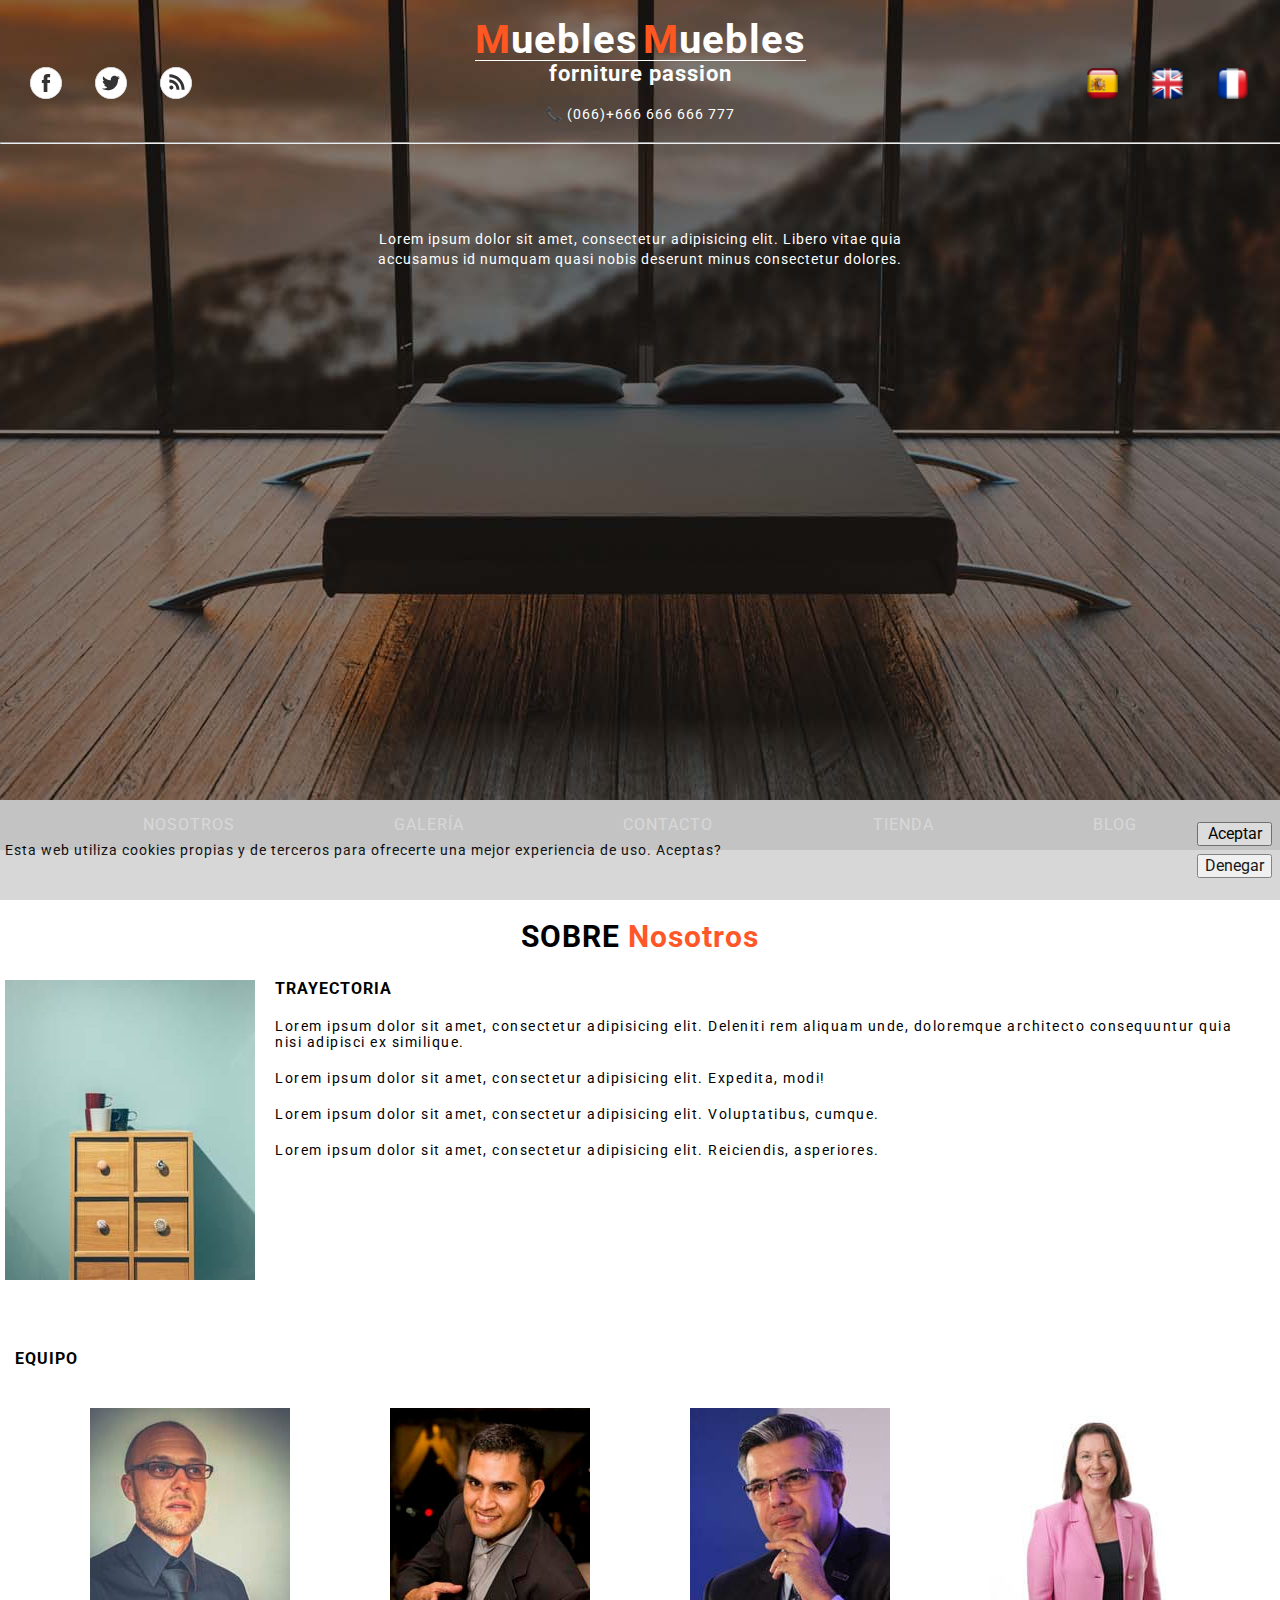
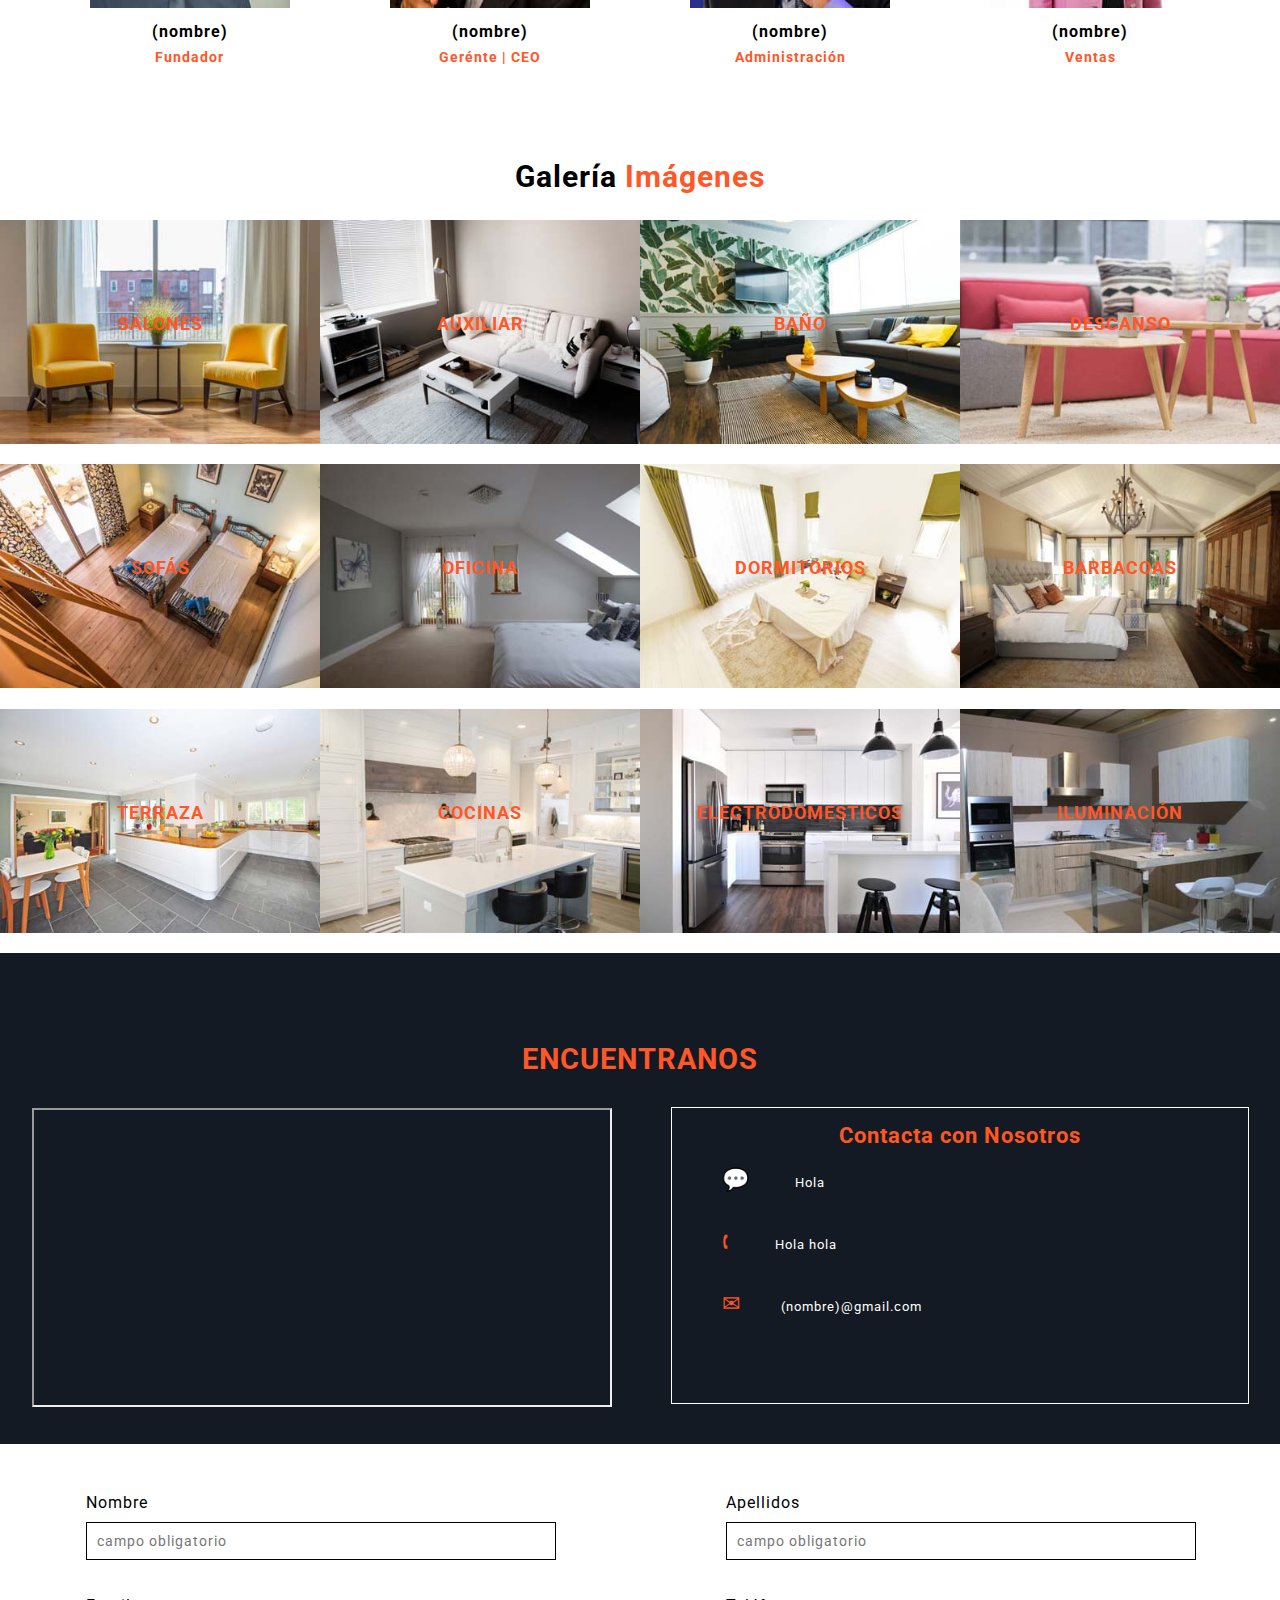
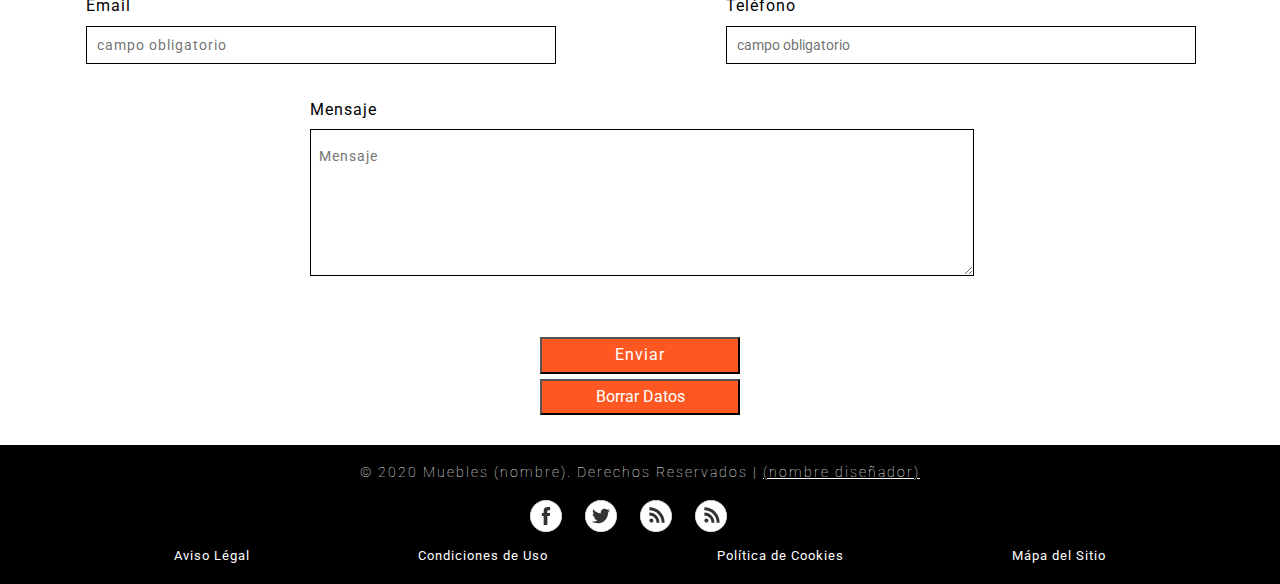
==== commit dce9465d: "primer commit" ====
--- a/index.html
+++ b/index.html
@@ -1,33 +1,34 @@
-
 <!DOCTYPE html>
- <html lang="es" manifest="manifiestoCache.manifest"> <!-- especificar el idioma, es-ES   -->
-
-    <head>
-      
-      <!-- La codificación de caracteres, para que se muestren bien los caracteres ajenos al inglés -->
-      <meta charset="UTF-8" />
-      <!-- 
+<html lang="es">
+<!-- <manifest="manifiestoCache.manifest"> -->
+<!-- especificar el idioma, es-ES   -->
+
+<head>
+
+    <!-- La codificación de caracteres, para que se muestren bien los caracteres ajenos al inglés -->
+    <meta charset="UTF-8" />
+    <!-- 
       Asegura que Explorer funcione a su máxima capacidad y activa el Frame de Chrome
       http://librosweb.es/css/capitulo_4/margen_relleno_bordes_y_modelo_de_cajas.html
       -->
-      <meta http-equiv="X-UA-Compatible" content="IE=edge,chrome=1" />
-      <!-- Título entre 60 y 70 caracteres -->
-      <title>Muebles Muebles | Interiorismo y Diseño</title>
-
-      <meta name="keywords" content="Palabras clave para el navegador, relacionadas con la tematica de la web" />
-
-      <!-- Descripción entre 155 y 160 caracteres -->
-      <meta name="description" content="Breve descripción de lo que contendrá el documento HTML" />
-
-      <!-- Para que el contenido se adapte al tamaño de la pantalla del dispositivo -->
-      <meta name="viewport" content="width=device-width, initial-scale=1" />
-
-      <!-- Para que en iOS una web parezca app -->
-      <meta name="apple-mobile-web-app-capable" content="yes" />
-
-      <!-- default, black o black-traslucent-->
-      <meta name="apple-mobile-web-app-status-bar-style" content="black" />
-      <!--
+    <meta http-equiv="X-UA-Compatible" content="IE=edge,chrome=1" />
+    <!-- Título entre 60 y 70 caracteres -->
+    <title>Muebles Muebles | Interiorismo y Diseño</title>
+
+    <meta name="keywords" content="Palabras clave para el navegador, relacionadas con la tematica de la web" />
+
+    <!-- Descripción entre 155 y 160 caracteres -->
+    <meta name="description" content="Breve descripción de lo que contendrá el documento HTML" />
+
+    <!-- Para que el contenido se adapte al tamaño de la pantalla del dispositivo -->
+    <meta name="viewport" content="width=device-width, initial-scale=1" />
+
+    <!-- Para que en iOS una web parezca app -->
+    <meta name="apple-mobile-web-app-capable" content="yes" />
+
+    <!-- default, black o black-traslucent-->
+    <meta name="apple-mobile-web-app-status-bar-style" content="black" />
+    <!--
       https://developer.apple.com/library/ios/documentation/UserExperience/Conceptual/MobileHIG/IconMatrix.html
       Tablets Retina Display 152x152
       Smartphones Retina Display 120x120
@@ -36,208 +37,246 @@
       Desktop 16x16
       http://convertico.com/
       -->
-      <link rel="shortcut icon" type="image/x-icon" href="" />
-      <link rel="shortcut icon" type="image/png" href="./favicon.png" />
-      <link rel="shortcut icon" type="image/svg+xml" href="" />
-      <link rel="apple-touch-icon" size="" href="" />
-
-      <!-- http://humanstxt.org/ -->
-      <link rel="author" type="text/plain" href="humans.txt" />
-      <!-- 
+    <link rel="shortcut icon" type="image/x-icon" href="" />
+    <link rel="shortcut icon" type="image/png" href="./Quinoa-Web.png" />
+    <link rel="shortcut icon" type="image/svg+xml" href="" />
+    <link rel="apple-touch-icon" size="" href="" />
+
+    <!-- http://humanstxt.org/ -->
+    <link rel="author" type="text/plain" href="humans.txt" />
+    <!-- 
       http://www.sitemaps.org/
       http://www.xml-sitemaps.com/
       -->
-      <link rel="sitemap" type="application/xml" title="Sitemap" href="sitemap.xml" />
-      <!--
+    <link rel="sitemap" type="application/xml" title="Sitemap" href="sitemap.xml" />
+    <!--
       http://www.robotstxt.org/
       http://deteresa.com/meta-robots
       -->
-      <meta name="robots" content="index,follow" />
-
-
-      <!-- Meta etiquetas para PWA -->
+    <meta name="robots" content="index,follow" />
+
+
+    <!-- Meta etiquetas para PWA -->
+
+    <meta name='MobileOptimized' content="width" />
+    <meta mane='HandheldFriendly' content="true" />
+    <link rel="manifest" href="./manifest.json" />
+
+    <meta name="theme-color" content="#ff5727" />
+
+
+    <!-- // Meta etiquetas para PWA -->
+
+
+    <!-- font-awesome icons -->
+    <link href="css/font-awesome.css" rel="stylesheet">
+    <!-- //font-awesome icons -->
+
+    <!-- normalize -->
+    <link rel="stylesheet" type="text/css" href="css/normalize.css">
+    <!-- //normalize -->
+
     
-      <meta name='MobileOptimized' content="width" />
-      <meta mane='HandheldFriendly' content="true" />
-      <link rel="manifest" href="./manifest.json" />
-
-      <meta name="theme-color" content="#ff5727" />
-      
-
-      <!-- // Meta etiquetas para PWA -->
-      
-
-      <!-- font-awesome icons -->
-      <link href="css/font-awesome.css" rel="stylesheet">
-      <!-- //font-awesome icons -->
-
-      <!-- normalize -->
-      <link rel="stylesheet" type="text/css" href="css/normalize.css">
-      <!-- //normalize -->
-
-      <!--//stylesheets-->
-      <link href="css/style.css" rel='stylesheet' type='text/css' media="all">
-      <!--//stylesheets-->
-
-      <!-- google fonts -->
-      <!-- <link href="//fonts.googleapis.com/css?family=Great+Vibes" rel="stylesheet"> -->
-      <!-- <link href="//fonts.googleapis.com/css?family=Open+Sans:300,400,600" rel="stylesheet"> -->
-      <!-- // google fonts -->
-
-
-    </head>
-    <body>
-      
-                  <!-- header -->
-
-         <header class="header" id='header'>
-            
-               <div class="imagenCabezera">
-                                    
-
-                  <div class="informacion">
-                  
-                     <div class="redesSociales">
-
-                       
-                        <a href="#"><span class='sinLetra'>fa</span><span class="fa fa-facebook"></span></a>
-                        <a href="#"><span class='sinLetra'>fa</span><span class="fa fa-twitter"></span></a>
-                        <a href="#"><span class='sinLetra'>fa</span><span class="fa fa-rss"></span></a>
-                        <a href="#"><span class='sinLetra'>fa</span><span class="fa fa-vk"></span></a>
-
-                     
-                     </div>
-
-                     <div class="eslogan">
-                     
-                        <h1><a href="index.html">Muebles<span class=''>Muebles</span></a></h1>
-                        <h2><a href="index.html">forniture passion</a></h2>
-
-
-                     </div>
-
-
-                     <div class="telefono">
-                        <p><span class="fa fa-phone" aria-hidden="true"></span> (066)+666 666 666 777</p>                     
-                     </div>  
-
-                  </div>
-
-                    <div>
-                        
-                        <ul class="idiomas" id='idiomas'>
-                           
-                           <li class="banderaEspana" id='banderaEspana'><img src="images/español.png" alt='bandera de espana'></li>
-                           <li class="banderaInglaterra" id='banderaInglaterra'><img src="images/ingles.png" alt='bandera inglesa'></li>
-                           <li class="banderaFrancia" id='banderaFrancia'><img src="images/frances.png" alt='bandera francesa'></li>
-
-                        </ul>
-
-                      </div>  
-
-                  <hr></hr>
-
-
-                  <div class="slider">
-                     
-                           <h4><span></span></h4>
-                           <p>Lorem ipsum dolor sit amet, consectetur adipisicing elit. Libero vitae quia accusamus id numquam quasi nobis deserunt minus consectetur dolores.</p>
-
-                  </div>
-                     
-
-                  </div>
-
-
-         </header>
-
-
-
-
-         <!-- navegador -->
-
-         <section class="navegador">
-            
-            <div class="enlaces">
-               <!-- <a href="#">Home</a> -->
-               <a href="#sobreNosotros">Nosotros</a>
-               <a href="#galeria">Galería</a>
-               <a href="folletos/folleto.pdf" target="__blank">Folletos</a>
-               <a href="ofertas.html">Ofertas</a>               
-               <a href="#contacto">Contacto</a>
-              
-            </div>
-         </section>
-       <!--   <div id="insertarCookies" class="insertarCookies"></div> -->
-         <!-- //navegador -->
-         <!--sobre nosotros  -->
-         <section class="sobreNosotros" id='sobreNosotros'>
-              <h3 class="sobre">sobre<span class="nosotros"> nosotros</span></h3>
-
-              <div class="imgEmpresa">
-                 <img src="images/a1.jpg" alt="imagen de tienda" loading='lazy'>
-              </div>
-
-               <div class="diseno">
-                      <h4>TRAYECTORIA</h4>
-                      <p>Lorem ipsum dolor sit amet, consectetur adipisicing elit. Deleniti rem aliquam unde, doloremque architecto consequuntur quia nisi adipisci ex similique.</p>
-                      <p>Lorem ipsum dolor sit amet, consectetur adipisicing elit. Expedita, modi!</p>
-                      <p>Lorem ipsum dolor sit amet, consectetur adipisicing elit. Voluptatibus, cumque.</p>
-                      <p>Lorem ipsum dolor sit amet, consectetur adipisicing elit. Reiciendis, asperiores.</p>
-               </div>
-
-               <div class="historia">
-                          <h4>EQUIPO</h4>
-
-                    
-                             <!--equipo -->
-                             <section class="equipo" id="equipo">
-
-                                <h3 class="nuestro"><span></span></h3>
-                                
-                                <div class="fotosEquipo" id='fotosEquipo'>
-                                   
-                                   <div class="foto">
-                                      <img src="images/t1.jpg" alt='foto de equipo' loading='lazy'>
-                                         <h4>(nombre)</h4>
-                                         <h6>Fundador</h6>
-                                   </div>
-                                   <div class="foto">
-                                      <img src="images/t2.jpg" alt='foto de equipo' loading='lazy'>
-                                         <h4>(nombre)</h4>
-                                         <h6>Gerénte | CEO</h6>
-
-                                   </div>
-                                   <div class="foto">
-                                      <img src="images/t3.jpg" alt='foto de equipo' loading='lazy'>
-                                         <h4>(nombre)</h4>
-                                         <h6>Administración</h6>
-                                   </div>
-                                   <div class="foto">
-                                      <img src="images/t4.jpg" alt='foto de equipo' loading='lazy'>
-                                         <h4>(nombre)</h4>
-                                         <h6>Ventas</h6>
-
-                                   </div>
-
-                                </div>
-
-                             </section>
-                             <!--// equipo -->
-               </div>        
-         </section>
-
-         <!-- // sobre nosotros -->
-
-
-         <!--galeria -->
-
-         <section class="galeria" id='galeria'> 
-
-            <h3>galería<span> imágenes</span></h3>        
-            <div class="contenedor">
-               
-<!--                <input type="radio" name="filtro" id="todo" checked>
+    <!-- google fonts  -->
+    <link rel="preconnect" href="https://fonts.googleapis.com">
+    <link rel="preconnect" href="https://fonts.gstatic.com" crossorigin>
+    <link href="https://fonts.googleapis.com/css2?family=Great+Vibes&family=Open+Sans&family=Roboto:ital@1&display=swap" rel="stylesheet">
+    <!-- // google fonts -->
+    
+    <!--//stylesheets-->
+    <link href="css/style.css" rel='stylesheet' type='text/css' media="all">
+    <!--//stylesheets-->
+
+</head>
+
+<body>
+
+    <!-- header -->
+
+    <header class="header" id='header'>
+
+        <div class="imagenCabezera">
+
+            <div class="redesSociales">
+
+
+                <!-- <a href="#"><span class='sinLetra'>fa</span><span class="fa fa-facebook"></span></a> -->
+                <!-- <a href="#"><span class='sinLetra'>fa</span><span class="fa fa-twitter"></span></a>
+                <a href="#"><span class='sinLetra'>fa</span><span class="fa fa-rss"></span></a> -->
+                <a href="#">
+                    <?xml version="1.0" ?><svg width="32" height="32" enable-background="new 0 0 32 32" version="1.1" viewBox="0 0 32 32" xml:space="preserve" xmlns="http://www.w3.org/2000/svg" xmlns:xlink="http://www.w3.org/1999/xlink"><g id="Flat_copy"><g><g><path d="M16,31.625c-8.616,0-15.625-7.01-15.625-15.625C0.375,7.384,7.384,0.375,16,0.375     c8.615,0,15.625,7.009,15.625,15.625C31.625,24.615,24.615,31.625,16,31.625z" fill="#FFFFFF"/><path d="M16,0.75c8.409,0,15.25,6.841,15.25,15.25S24.409,31.25,16,31.25S0.75,24.409,0.75,16S7.591,0.75,16,0.75      M16,0C7.163,0,0,7.163,0,16c0,8.836,7.163,16,16,16s16-7.164,16-16C32,7.163,24.837,0,16,0L16,0z" fill="#E5E5E5"/></g></g><path d="M13.69,24.903h3.679v-8.904h2.454l0.325-3.068h-2.779l0.004-1.536c0-0.8,0.076-1.229,1.224-1.229h1.534   V7.097h-2.455c-2.949,0-3.986,1.489-3.986,3.992v1.842h-1.838v3.069h1.838V24.903z" fill="#333333"/></g></svg>
+                </a>
+                <a href="#">
+                    <?xml version="1.0" ?><svg width="32" height="32" enable-background="new 0 0 32 32" version="1.1" viewBox="0 0 32 32" xml:space="preserve" xmlns="http://www.w3.org/2000/svg" xmlns:xlink="http://www.w3.org/1999/xlink"><g id="Flat_copy"><g><g><path d="M16,31.625c-8.616,0-15.625-7.01-15.625-15.625S7.384,0.375,16,0.375c8.615,0,15.625,7.01,15.625,15.625     S24.615,31.625,16,31.625z" fill="#FFFFFF"/><path d="M16,0.75c8.409,0,15.25,6.841,15.25,15.25S24.409,31.25,16,31.25S0.75,24.409,0.75,16S7.591,0.75,16,0.75      M16,0C7.163,0,0,7.163,0,16c0,8.836,7.163,16,16,16s16-7.164,16-16C32,7.163,24.837,0,16,0L16,0z" fill="#E5E5E5"/></g></g><path d="M18.226,8.886c-1.59,0.579-2.595,2.071-2.481,3.704l0.038,0.63l-0.636-0.077   c-2.315-0.296-4.338-1.299-6.056-2.984l-0.84-0.836L8.036,9.94c-0.458,1.376-0.165,2.83,0.789,3.808   c0.509,0.54,0.394,0.617-0.483,0.296c-0.305-0.103-0.573-0.18-0.598-0.141c-0.089,0.09,0.216,1.26,0.458,1.724   c0.331,0.644,1.005,1.273,1.743,1.647l0.624,0.296L9.83,17.581c-0.712,0-0.738,0.013-0.661,0.284   c0.254,0.836,1.259,1.724,2.379,2.11l0.789,0.27l-0.687,0.412c-1.018,0.593-2.214,0.927-3.41,0.951   c-0.573,0.013-1.044,0.064-1.044,0.103c0,0.128,1.553,0.848,2.455,1.132c2.71,0.836,5.929,0.475,8.346-0.952   c1.718-1.016,3.435-3.036,4.237-4.992c0.433-1.041,0.865-2.945,0.865-3.858c0-0.592,0.038-0.669,0.75-1.376   c0.42-0.412,0.814-0.862,0.891-0.99c0.128-0.245,0.114-0.245-0.534-0.026c-1.081,0.386-1.234,0.335-0.699-0.244   c0.394-0.412,0.865-1.158,0.865-1.376c0-0.038-0.191,0.026-0.407,0.141c-0.229,0.129-0.738,0.322-1.12,0.437l-0.687,0.219   L21.535,9.4c-0.344-0.231-0.826-0.489-1.081-0.566C19.804,8.654,18.812,8.68,18.226,8.886z" fill="#333333"/></g></svg>
+                </a>
+                <a href="#">
+                    <?xml version="1.0" ?><svg width="32" height="32" enable-background="new 0 0 32 32" version="1.1" viewBox="0 0 32 32" xml:space="preserve" xmlns="http://www.w3.org/2000/svg" xmlns:xlink="http://www.w3.org/1999/xlink"><g id="Flat_copy"><g><g><path d="M16,31.625c-8.615,0-15.625-7.01-15.625-15.625C0.375,7.384,7.385,0.375,16,0.375S31.625,7.384,31.625,16     C31.625,24.615,24.615,31.625,16,31.625z" fill="#FFFFFF"/><path d="M16,0.75c8.409,0,15.25,6.841,15.25,15.25S24.409,31.25,16,31.25S0.75,24.409,0.75,16S7.591,0.75,16,0.75      M16,0C7.163,0,0,7.163,0,16c0,8.836,7.163,16,16,16s16-7.164,16-16C32,7.163,24.837,0,16,0L16,0z" fill="#E5E5E5"/></g></g><path d="M21.705,22.647h2.942c0-8.434-6.861-15.3-15.294-15.3v2.934C16.163,10.281,21.705,15.829,21.705,22.647z    M11.39,22.652c1.128,0,2.039-0.906,2.039-2.029c0-1.117-0.911-2.033-2.039-2.033c-1.123,0-2.036,0.916-2.036,2.033   C9.353,21.746,10.266,22.652,11.39,22.652z M16.506,22.648L16.506,22.648h2.945c0-5.57-4.531-10.101-10.099-10.101v2.933   c1.91,0,3.705,0.746,5.057,2.1C15.761,18.929,16.506,20.732,16.506,22.648z" fill="#333333"/></g></svg>
+
+                </a>
+
+
+            </div>
+
+            <div class="informacion">
+
+
+                <div class="eslogan">
+
+                    <h1><a href="./index.html">Muebles<span class=''>Muebles</span></a></h1>
+                    <h2><a href="./index.html">forniture passion</a></h2>
+
+
+                </div>
+
+
+                <div class="telefono">
+                    <p>
+                        <!-- <span class="fa fa-phone" aria-hidden="true"></span> -->
+
+                        &#128222; (066)+666 666 666 777
+                    </p>
+                </div>
+
+            </div>
+
+            <div>
+
+                <ul class="idiomas" id='idiomas'>
+
+                    <li class="banderaEspana" id='banderaEspana'><img src="images/español.png" alt='bandera de espana'></li>
+                    <li class="banderaInglaterra" id='banderaInglaterra'><img src="images/ingles.png" alt='bandera inglesa'></li>
+                    <li class="banderaFrancia" id='banderaFrancia'><img src="images/frances.png" alt='bandera francesa'></li>
+
+
+                </ul>
+
+            </div>
+
+            <hr></hr>
+
+
+            <div class="slider">
+
+                <h4><span></span></h4>
+                <p>Lorem ipsum dolor sit amet, consectetur adipisicing elit. Libero vitae quia accusamus id numquam quasi nobis deserunt minus consectetur dolores.</p>
+
+            </div>
+
+
+        </div>
+
+
+    </header>
+
+
+
+
+    <!-- navegador -->
+
+    <section class="navegador">
+
+        <!-- <div class="enlaces">
+            <!-- <a href="#">Home</a> 
+        <a href="#sobreNosotros">Nosotros</a>
+        <a href="#galeria">Galería</a>
+        <a href="./folletos/folleto.pdf" target="__blank">Folletos</a>
+        <a href="./ofertas.html">Ofertas</a>
+        <a href="./tienda.html">Tienda Online</a>
+        <a href="./blog.html">Blog</a>
+        <a href="#contacto">Contacto</a>
+
+        </div> -->
+
+        <div class="top-bar">
+            <div class="icon-menu" id="icon-menu">
+                <div class="icon-menu__bar"> </div>
+            </div>
+        </div>
+
+        <nav>
+            <ul class="menu" id="main-menu">
+                <li class="menu__item"> <a href="#sobreNosotros" class="menu__link">Nosotros </a> </li>
+                <li class="menu__item"> <a href="#galeria" class="menu__link">Galería </a> </li>
+                <li class="menu__item"> <a href="#contacto" class="menu__link">Contacto </a> </li>
+                <li class="menu__item"> <a href="./tienda.html" class="menu__link">Tienda </a> </li>
+                <li class="menu__item"> <a href="./blog.html" class="menu__link">Blog </a> </li>
+            </ul>
+        </nav>
+
+
+
+
+    </section>
+    <!--   <div id="insertarCookies" class="insertarCookies"></div> -->
+    <!-- //navegador -->
+    <!--sobre nosotros  -->
+    <section class="sobreNosotros" id='sobreNosotros'>
+        <h3 class="sobre">sobre<span class="nosotros"> nosotros</span></h3>
+
+        <div class="imgEmpresa">
+            <img src="./images/a1.jpg" alt="imagen de tienda" loading='lazy'>
+        </div>
+
+        <div class="diseno">
+            <h4>TRAYECTORIA</h4>
+            <p>Lorem ipsum dolor sit amet, consectetur adipisicing elit. Deleniti rem aliquam unde, doloremque architecto consequuntur quia nisi adipisci ex similique.</p>
+            <p>Lorem ipsum dolor sit amet, consectetur adipisicing elit. Expedita, modi!</p>
+            <p>Lorem ipsum dolor sit amet, consectetur adipisicing elit. Voluptatibus, cumque.</p>
+            <p>Lorem ipsum dolor sit amet, consectetur adipisicing elit. Reiciendis, asperiores.</p>
+        </div>
+
+        <div class="historia">
+            <h4>EQUIPO</h4>
+
+
+            <!--equipo -->
+            <section class="equipo" id="equipo">
+
+                <h3 class="nuestro"><span></span></h3>
+
+                <div class="fotosEquipo" id='fotosEquipo'>
+
+                    <div class="foto">
+                        <img src="./images/t1.jpg" alt='foto de equipo' loading='lazy'>
+                        <h4>(nombre)</h4>
+                        <h6>Fundador</h6>
+                    </div>
+                    <div class="foto">
+                        <img src="./images/t2.jpg" alt='foto de equipo' loading='lazy'>
+                        <h4>(nombre)</h4>
+                        <h6>Gerénte | CEO</h6>
+
+                    </div>
+                    <div class="foto">
+                        <img src="./images/t3.jpg" alt='foto de equipo' loading='lazy'>
+                        <h4>(nombre)</h4>
+                        <h6>Administración</h6>
+                    </div>
+                    <div class="foto">
+                        <img src="./images/t4.jpg" alt='foto de equipo' loading='lazy'>
+                        <h4>(nombre)</h4>
+                        <h6>Ventas</h6>
+
+                    </div>
+
+                </div>
+
+            </section>
+            <!--// equipo -->
+        </div>
+    </section>
+
+    <!-- // sobre nosotros -->
+
+
+    <!--galeria -->
+
+    <section class="galeria" id='galeria'>
+
+        <h3>galería<span> imágenes</span></h3>
+        <div class="contenedor">
+
+            <!--                <input type="radio" name="filtro" id="todo" checked>
                <label for='todo'>TODO</label>
 
                <input type="radio" name="filtro" id="salones">
@@ -252,78 +291,79 @@
                <input type="radio" name="filtro" id="auxiliar">
                <label for='auxiliar'>AUXILIAR</label>
  -->
-               <div class="imagenes">
-
-
-
-                    <a href="salones.html">
-                        <img src="images/g1.jpg" alt="imagen salon" class="salones" loading='lazy'>
-                        <h4>SALONES</h4>
-                    </a>
-
-                    <a href="auxiliar.html">
-                        <img src="images/g2.jpg" alt="imagen de muebles" class="salones" loading='lazy'>
-                        <h4>AUXILIAR</h4>
-                        </a>
-
-                    <a href="baño.html">
-                        <img src="images/g3.jpg" alt="imagen de muebles" class="salones" loading='lazy'>
-                        <h4>BAÑO</h4>      
-                        </a>
-                  
-
-                  
-                    <a href="descanso.html"> 
-                        <img src="images/g4.jpg" alt="imagen de muebles" class="dormitorios" loading='lazy'>
-                        <h4>DESCANSO</h4>
-                    </a>
-
-                    <a href=""> 
-                    <img src="images/g5.jpg" alt="imagen de muebles" class="dormitorios" loading='lazy'>
-                        <h4>SOFÁS</h4>
-                    </a>
-
-                    <a href=""> 
-                    <img src="images/g6.jpg" alt="imagen de muebles" class="dormitorios" loading='lazy'>
-                        <h4>OFICINA</h4>
-                    </a>
-                  
-                  
-
-                  
-                    <a href=""> 
-                    <img src="images/g7.jpg" alt="imagen de muebles" class="sofas" loading='lazy'>
-                        <h4>DORMITORIOS</h4>
-                    </a>
-
-                    <a href=""> 
-                    <img src="images/g8.jpg" alt="imagen de muebles" class="sofas" loading='lazy'>
-                        <h4>BARBACOAS</h4>
-                    </a>
-
-                    <a href=""> <img src="images/g9.jpg" alt="imagen de muebles" class="sofas" loading='lazy'>
-                        <h4>TERRAZA</h4>
-                    </a>
-                  
-
-                  
-                    <a href=""> 
-                    <img src="images/g10.jpg" alt="imagen de muebles" class="auxiliar" loading='lazy'>
-                        <h4>COCINAS</h4>
-                    </a>
-                    <a href=""> 
-                    <img src="images/g11.jpg" alt="imagen de muebles" class="auxiliar" loading='lazy'>
-                        <h4>ELECTRODOMESTICOS</h4>
-                    </a>
-                    <a href=""> 
-                    <img src="images/g12.jpg" alt="imagen de muebles" class="auxiliar" loading='lazy'>
-                        <h4>ILUMINACIÓN</h4>
-                    </a>
-        
-
-
-
-                  
+            <div class="imagenes">
+
+
+
+                <a href="./salones.html">
+                    <img src="./images/g1.jpg" alt="imagen salon" class="salones" loading='lazy'>
+                    <h4>SALONES</h4>
+                </a>
+
+                <a href="./auxiliar.html">
+                    <img src="./images/g2.jpg" alt="imagen de muebles" class="salones" loading='lazy'>
+                    <h4>AUXILIAR</h4>
+                </a>
+
+                <a href="./baño.html">
+                    <img src="./images/g3.jpg" alt="imagen de muebles" class="salones" loading='lazy'>
+                    <h4>BAÑO</h4>
+                </a>
+
+
+
+                <a href="./descanso.html">
+                    <img src="./images/g4.jpg" alt="imagen de muebles" class="dormitorios" loading='lazy'>
+                    <h4>DESCANSO</h4>
+                </a>
+
+                <a href="">
+                    <img src="./images/g5.jpg" alt="imagen de muebles" class="dormitorios" loading='lazy'>
+                    <h4>SOFÁS</h4>
+                </a>
+
+                <a href="">
+                    <img src="./images/g6.jpg" alt="imagen de muebles" class="dormitorios" loading='lazy'>
+                    <h4>OFICINA</h4>
+                </a>
+
+
+
+
+                <a href="">
+                    <img src="./images/g7.jpg" alt="imagen de muebles" class="sofas" loading='lazy'>
+                    <h4>DORMITORIOS</h4>
+                </a>
+
+                <a href="">
+                    <img src="./images/g8.jpg" alt="imagen de muebles" class="sofas" loading='lazy'>
+                    <h4>BARBACOAS</h4>
+                </a>
+
+                <a href="">
+                    <img src="./images/g9.jpg" alt="imagen de muebles" class="sofas" loading='lazy'>
+                    <h4>TERRAZA</h4>
+                </a>
+
+
+
+                <a href="">
+                    <img src="./images/g10.jpg" alt="imagen de muebles" class="auxiliar" loading='lazy'>
+                    <h4>COCINAS</h4>
+                </a>
+                <a href="">
+                    <img src="./images/g11.jpg" alt="imagen de muebles" class="auxiliar" loading='lazy'>
+                    <h4>ELECTRODOMESTICOS</h4>
+                </a>
+                <a href="">
+                    <img src="./images/g12.jpg" alt="imagen de muebles" class="auxiliar" loading='lazy'>
+                    <h4>ILUMINACIÓN</h4>
+                </a>
+
+
+
+
+
                 <!--   <div class="salones"> con los elementor ordenador
                     <a href="#img1"><img src="images/g1.jpg" alt=""></a>
                     <a href=""><img src="images/g2.jpg" alt=""></a>
@@ -349,193 +389,220 @@
                     <a href=""> <img src="images/g12.jpg" alt=""></a>
                   </div> -->
 
-               </div>
-
-
-
-
-               <div class="modal" id='img1'>
-                  
-                  <h3>IMAGEN 1</h3>
-                  <div class="imagen">
-                     <a href=""><img src="images/g1.jpg" loading='lazy' alt='imagen de muebles'></a>
-                     <a href=""></a>
-                  </div>
-                  <a href="">X</a>
-               </div>   
-
-            </div>   
-
-         </section>
-
-         <!-- // galeria -->
-    
-
-         <!--contacto-->
-          <section class="contacto" id="contacto">
-            <h3>encuentranos<span></span></h3>
-
-            <div class="contactar">
-               
-               <div class="mapa">
-                  <iframe src="https://www.google.com/maps/embed?pb=!1m18!1m12!1m3!1d3023.948805392833!2d-73.99619098458929!3d40.71914347933105!2m3!1f0!2f0!3f0!3m2!1i1024!2i768!4f13.1!3m3!1m2!1s0x89c25a27e2f24131%3A0x64ffc98d24069f02!2sCANADA!5e0!3m2!1sen!2sin!4v1479793484055" title="mapa de ubicacion"></iframe>
-               </div>
-
-               <div class="informacionContacto">
-                  
-                  <h5>Contacta con Nosotros</h5>
-
-                  <div>
-                     <span class="fa fa-map-marker"></span>
-                     <span>Hola</span>
-                  </div>
-                  <div><span class="fa fa-volume-control-phone"></span><span>hola hola</span></div>
-                  <div><span class="fa fa-envelope"></span><span>(nombre)@gmail.com</span></div>
-               </div>
-              </div>
-               <div class="formulario">
-
-                  <form action="" method="post">
-
-                     <div class="informacionFormulario">
-                        <div>
-                            <label for="nombre">Nombre</label>
-                           <input type="text" name="nombre" placeholder="campo obligatorio" id="nombre"/>
-                          
-                        </div>
-
-                        <div>
-
-                          <label for='apellidos'>Apellidos</label>
-                           
-                           <input type="text" name="apellidos" placeholder="campo obligatorio" id='apellidos' />
-                          
-                        </div>
-
-                        <div>
-
-                            <label for='email'>Email</label>
-                      
-                           <input type="email" name="email" placeholder="campo obligatorio" id='email' />
-                          
-                        </div>
-
-                        <div>
-
-
-                          <label for='telefono'>Teléfono</label>
- 
-                           <input type="tel" name="telefono" placeholder="campo obligatorio" id='telefono' />
-                      
-                        </div>
-
-                        <div>
-                           <label for='mensaje'>Mensaje</label> 
-                           <textarea name='mensaje' placeholder="Mensaje" id='mensaje'></textarea>
-                           
-
-                        </div>
-                           
-                     </div>
-
-                     <div class="botonesFormulario">
-                        
-                        <div>
-
-                         <input type="submit" name="enviar" value="Enviar" id='enviar' />
-                         <label for='enviar'></label>
-
-                        </div>
-                        
-                        <div>
-
-                         <input type="reset" name="reset" value="Borrar Datos" id='reset' />
-                         <label for='reset'></label>
-
-                        </div>
-                         
-                     </div>
-
-                    
-
-                  </form>
-               </div>
-                                        
-            
-          </section>  
-         <!-- //contacto-->
-
-
-         <!--footer-->
-         <footer>
-            <div class="piePagina">
-               <div class="derechosReservados">
-                  <p>© 
-                    <span>2020 Muebles (nombre). Derechos Reservados | </span> 
-                     <span class="nombreDiseñador"><a href="" target="_blank">(nombre diseñador)</a></span>
-                  </p>
-               </div>
-               
-                  <div class="redesSocialesPie">
-                     
-                        <a href="#"><span class="sinLetra"></span><span class="fa fa-facebook"></span></a></li>
-                        <a href="#"><span class="sinLetra"></span><span class="fa fa-twitter"></span></a></li>
-                        <a href="#"><span class="sinLetra"></span><span class="fa fa-rss"></span></a></li>
-                        <a href="#"><span class="sinLetra"></span><span class="fa fa-vk"></span></a>
-
-                        <a href="#" id="toTop" class="" style="display: block;">
-                          <span id="" style="opacity: 1;"> </span><span class="sinLetra">fa</span>
-                        </a>
-
-                     
-                  </div>
-
-               <div class="avisoLegal">
-                  
-                 <a href="#">Aviso Légal</a>
-                 <a href="#">Condiciones de Uso</a>
-                 <a href="#">Política de Cookies</a>
-                 <a href="#">Mápa del Sitio</a>
-                 
-               </div>
-            </div>
-         </footer>
-         <!-- //footer-->
-
-
-           <!--Modal Cookies con Javascript-->
-
-              
-
-
-           <!-- //fin modal cookies javascript -->
-
-        <!-- Modal cookies inicio -->
-
-              <div class="modalCookies" id='modalCookies'>
-              
-              <div class="contenidoCookies">
-                <p>Esta web utiliza cookies propias y de terceros para ofrecerte una mejor
-                experiencia de uso. Aceptas?</p>
-
-                <div class="aceptarCookies">
-                  
-              
-
-                  <button type="button" id='btnAceptarCookies' class="btnAceptarCookies">Aceptar</button>
-                  
-                  <button type='button' id='btnDenegarCookies' class='btnDenegarCookies'>Denegar</button>
-                </div>
-
-              </div>
-            </div>  
-      
-        <!-- // Modal cookies inicio -->
-         <!--js working-->
-            
-
-            <script type="text/javascript" src="./js/app.js"></script>
-       
-      
-   </body>
+            </div>
+
+
+
+
+            <div class="modal" id='img1'>
+
+                <h3>IMAGEN 1</h3>
+                <div class="imagen">
+                    <a href=""><img src="./images/g1.jpg" loading='lazy' alt='imagen de muebles'></a>
+                    <a href=""></a>
+                </div>
+                <a href="">X</a>
+            </div>
+
+        </div>
+
+    </section>
+
+    <!-- // galeria -->
+
+
+    <!--contacto-->
+    <section class="contacto" id="contacto">
+        <h3>encuentranos<span></span></h3>
+
+        <div class="contactar">
+
+            <div class="mapa">
+                <iframe src="https://www.google.com/maps/embed?pb=!1m18!1m12!1m3!1d3023.948805392833!2d-73.99619098458929!3d40.71914347933105!2m3!1f0!2f0!3f0!3m2!1i1024!2i768!4f13.1!3m3!1m2!1s0x89c25a27e2f24131%3A0x64ffc98d24069f02!2sCANADA!5e0!3m2!1sen!2sin!4v1479793484055"
+                    title="mapa de ubicacion"></iframe>
+            </div>
+
+            <div class="informacionContacto">
+
+                <h5>Contacta con Nosotros</h5>
+
+                <!-- <div>
+                    <span class="fa fa-map-marker"></span>
+                    <span>Hola</span>
+                </div>
+                <div><span class="fa fa-volume-control-phone"></span><span>hola hola</span></div>
+                <div><span class="fa fa-envelope"></span><span>(nombre)@gmail.com</span></div> -->
+
+                <div>
+                    <span class="fa">&#128172;</span>
+                    <span>Hola</span>
+                </div>
+                <div><span class="fa">🕻</span> <span>Hola hola</span> </div>
+                <div><span class="fa">✉</span><span>(nombre)@gmail.com</span></div>
+            </div>
+        </div>
+        <div class="formulario">
+
+            <form action="" method="post">
+
+                <div class="informacionFormulario">
+                    <div>
+                        <label for="nombre">Nombre</label>
+                        <input type="text" name="nombre" placeholder="campo obligatorio" id="nombre" />
+
+                    </div>
+
+                    <div>
+
+                        <label for='apellidos'>Apellidos</label>
+
+                        <input type="text" name="apellidos" placeholder="campo obligatorio" id='apellidos' />
+
+                    </div>
+
+                    <div>
+
+                        <label for='email'>Email</label>
+
+                        <input type="email" name="email" placeholder="campo obligatorio" id='email' />
+
+                    </div>
+
+                    <div>
+
+
+                        <label for='telefono'>Teléfono</label>
+
+                        <input type="tel" name="telefono" placeholder="campo obligatorio" id='telefono' />
+
+                    </div>
+
+                    <div>
+                        <label for='mensaje'>Mensaje</label>
+                        <textarea name='mensaje' placeholder="Mensaje" id='mensaje'></textarea>
+
+
+                    </div>
+
+                </div>
+
+                <div class="botonesFormulario">
+
+                    <div>
+
+                        <input type="submit" name="enviar" value="Enviar" id='enviar' />
+                        <label for='enviar'></label>
+
+                    </div>
+
+                    <div>
+
+                        <input type="reset" name="reset" value="Borrar Datos" id='reset' />
+                        <label for='reset'></label>
+
+                    </div>
+
+                </div>
+
+
+
+            </form>
+        </div>
+
+
+    </section>
+    <!-- //contacto-->
+
+
+    <!--footer-->
+    <footer>
+        <div class="piePagina">
+            <div class="derechosReservados">
+                <p>©
+                    <span>2020 Muebles (nombre). Derechos Reservados | </span>
+                    <span class="nombreDiseñador"><a href="" target="_blank">(nombre diseñador)</a></span>
+                </p>
+            </div>
+
+            <div class="redesSocialesPie">
+
+                <!-- <a href="#"><span class="sinLetra"></span><span class="fa fa-facebook"></span></a></li>
+                <a href="#"><span class="sinLetra"></span><span class="fa fa-twitter"></span></a></li>
+                <a href="#"><span class="sinLetra"></span><span class="fa fa-rss"></span></a></li>
+                <a href="#"><span class="sinLetra"></span><span class="fa fa-vk"></span></a> -->
+
+
+                <a href="#">
+                    <?xml version="1.0" ?><svg width="32" height="32" enable-background="new 0 0 32 32" version="1.1" viewBox="0 0 32 32" xml:space="preserve" xmlns="http://www.w3.org/2000/svg" xmlns:xlink="http://www.w3.org/1999/xlink"><g id="Flat_copy"><g><g><path d="M16,31.625c-8.616,0-15.625-7.01-15.625-15.625C0.375,7.384,7.384,0.375,16,0.375     c8.615,0,15.625,7.009,15.625,15.625C31.625,24.615,24.615,31.625,16,31.625z" fill="#FFFFFF"/><path d="M16,0.75c8.409,0,15.25,6.841,15.25,15.25S24.409,31.25,16,31.25S0.75,24.409,0.75,16S7.591,0.75,16,0.75      M16,0C7.163,0,0,7.163,0,16c0,8.836,7.163,16,16,16s16-7.164,16-16C32,7.163,24.837,0,16,0L16,0z" fill="#E5E5E5"/></g></g><path d="M13.69,24.903h3.679v-8.904h2.454l0.325-3.068h-2.779l0.004-1.536c0-0.8,0.076-1.229,1.224-1.229h1.534   V7.097h-2.455c-2.949,0-3.986,1.489-3.986,3.992v1.842h-1.838v3.069h1.838V24.903z" fill="#333333"/></g></svg>
+                </a>
+                <a href="#">
+                    <?xml version="1.0" ?><svg width="32" height="32" enable-background="new 0 0 32 32" version="1.1" viewBox="0 0 32 32" xml:space="preserve" xmlns="http://www.w3.org/2000/svg" xmlns:xlink="http://www.w3.org/1999/xlink"><g id="Flat_copy"><g><g><path d="M16,31.625c-8.616,0-15.625-7.01-15.625-15.625S7.384,0.375,16,0.375c8.615,0,15.625,7.01,15.625,15.625     S24.615,31.625,16,31.625z" fill="#FFFFFF"/><path d="M16,0.75c8.409,0,15.25,6.841,15.25,15.25S24.409,31.25,16,31.25S0.75,24.409,0.75,16S7.591,0.75,16,0.75      M16,0C7.163,0,0,7.163,0,16c0,8.836,7.163,16,16,16s16-7.164,16-16C32,7.163,24.837,0,16,0L16,0z" fill="#E5E5E5"/></g></g><path d="M18.226,8.886c-1.59,0.579-2.595,2.071-2.481,3.704l0.038,0.63l-0.636-0.077   c-2.315-0.296-4.338-1.299-6.056-2.984l-0.84-0.836L8.036,9.94c-0.458,1.376-0.165,2.83,0.789,3.808   c0.509,0.54,0.394,0.617-0.483,0.296c-0.305-0.103-0.573-0.18-0.598-0.141c-0.089,0.09,0.216,1.26,0.458,1.724   c0.331,0.644,1.005,1.273,1.743,1.647l0.624,0.296L9.83,17.581c-0.712,0-0.738,0.013-0.661,0.284   c0.254,0.836,1.259,1.724,2.379,2.11l0.789,0.27l-0.687,0.412c-1.018,0.593-2.214,0.927-3.41,0.951   c-0.573,0.013-1.044,0.064-1.044,0.103c0,0.128,1.553,0.848,2.455,1.132c2.71,0.836,5.929,0.475,8.346-0.952   c1.718-1.016,3.435-3.036,4.237-4.992c0.433-1.041,0.865-2.945,0.865-3.858c0-0.592,0.038-0.669,0.75-1.376   c0.42-0.412,0.814-0.862,0.891-0.99c0.128-0.245,0.114-0.245-0.534-0.026c-1.081,0.386-1.234,0.335-0.699-0.244   c0.394-0.412,0.865-1.158,0.865-1.376c0-0.038-0.191,0.026-0.407,0.141c-0.229,0.129-0.738,0.322-1.12,0.437l-0.687,0.219   L21.535,9.4c-0.344-0.231-0.826-0.489-1.081-0.566C19.804,8.654,18.812,8.68,18.226,8.886z" fill="#333333"/></g></svg>
+                </a>
+                <a href="#">
+                    <?xml version="1.0" ?><svg width="32" height="32" enable-background="new 0 0 32 32" version="1.1" viewBox="0 0 32 32" xml:space="preserve" xmlns="http://www.w3.org/2000/svg" xmlns:xlink="http://www.w3.org/1999/xlink"><g id="Flat_copy"><g><g><path d="M16,31.625c-8.615,0-15.625-7.01-15.625-15.625C0.375,7.384,7.385,0.375,16,0.375S31.625,7.384,31.625,16     C31.625,24.615,24.615,31.625,16,31.625z" fill="#FFFFFF"/><path d="M16,0.75c8.409,0,15.25,6.841,15.25,15.25S24.409,31.25,16,31.25S0.75,24.409,0.75,16S7.591,0.75,16,0.75      M16,0C7.163,0,0,7.163,0,16c0,8.836,7.163,16,16,16s16-7.164,16-16C32,7.163,24.837,0,16,0L16,0z" fill="#E5E5E5"/></g></g><path d="M21.705,22.647h2.942c0-8.434-6.861-15.3-15.294-15.3v2.934C16.163,10.281,21.705,15.829,21.705,22.647z    M11.39,22.652c1.128,0,2.039-0.906,2.039-2.029c0-1.117-0.911-2.033-2.039-2.033c-1.123,0-2.036,0.916-2.036,2.033   C9.353,21.746,10.266,22.652,11.39,22.652z M16.506,22.648L16.506,22.648h2.945c0-5.57-4.531-10.101-10.099-10.101v2.933   c1.91,0,3.705,0.746,5.057,2.1C15.761,18.929,16.506,20.732,16.506,22.648z" fill="#333333"/></g></svg>
+
+                </a>
+                <a href="#">
+                    <?xml version="1.0" ?><svg width="32" height="32" enable-background="new 0 0 32 32" version="1.1" viewBox="0 0 32 32" xml:space="preserve" xmlns="http://www.w3.org/2000/svg" xmlns:xlink="http://www.w3.org/1999/xlink"><g id="Flat_copy"><g><g><path d="M16,31.625c-8.615,0-15.625-7.01-15.625-15.625C0.375,7.384,7.385,0.375,16,0.375S31.625,7.384,31.625,16     C31.625,24.615,24.615,31.625,16,31.625z" fill="#FFFFFF"/><path d="M16,0.75c8.409,0,15.25,6.841,15.25,15.25S24.409,31.25,16,31.25S0.75,24.409,0.75,16S7.591,0.75,16,0.75      M16,0C7.163,0,0,7.163,0,16c0,8.836,7.163,16,16,16s16-7.164,16-16C32,7.163,24.837,0,16,0L16,0z" fill="#E5E5E5"/></g></g><path d="M21.705,22.647h2.942c0-8.434-6.861-15.3-15.294-15.3v2.934C16.163,10.281,21.705,15.829,21.705,22.647z    M11.39,22.652c1.128,0,2.039-0.906,2.039-2.029c0-1.117-0.911-2.033-2.039-2.033c-1.123,0-2.036,0.916-2.036,2.033   C9.353,21.746,10.266,22.652,11.39,22.652z M16.506,22.648L16.506,22.648h2.945c0-5.57-4.531-10.101-10.099-10.101v2.933   c1.91,0,3.705,0.746,5.057,2.1C15.761,18.929,16.506,20.732,16.506,22.648z" fill="#333333"/></g></svg>
+
+                </a>
+                
+
+
+
+
+            </div>
+
+            <div class="avisoLegal">
+
+                <a href="#">Aviso Légal</a>
+                <a href="#">Condiciones de Uso</a>
+                <a href="#">Política de Cookies</a>
+                <a href="#">Mápa del Sitio</a>
+
+            </div>
+        </div>
+    </footer>
+
+    <a href="#" id="toTop" class="toTop">
+        <!-- <span id="" style="opacity: 1;"> </span><span class="sinLetra">fa</span> -->
+    </a>
+    <!-- //footer-->
+
+
+    <!--Modal Cookies con Javascript-->
+
+
+
+
+    <!-- //fin modal cookies javascript -->
+
+    <!-- Modal cookies inicio -->
+
+    <div class="modalCookies" id='modalCookies'>
+
+        <div class="contenidoCookies">
+            <p>Esta web utiliza cookies propias y de terceros para ofrecerte una mejor experiencia de uso. Aceptas?</p>
+
+            <div class="aceptarCookies">
+
+
+
+                <button type="button" id='btnAceptarCookies' class="btnAceptarCookies">Aceptar</button>
+
+                <button type='button' id='btnDenegarCookies' class='btnDenegarCookies'>Denegar</button>
+            </div>
+
+        </div>
+    </div>
+
+    <!-- // Modal cookies inicio -->
+    <!--js working-->
+
+
+    <script type="text/javascript" src="./js/app.js"></script>
+
+
+</body>
+
 </html>--- a/css/style.css
+++ b/css/style.css
@@ -1,804 +1,891 @@
-
-/* codigo de reseteo */
-html,
-body {
- padding: 0;
- margin: 0;
- background: white;
- letter-spacing: 1px;
- font-family: 'Open Sans', sans-serif;
- scroll-behavior: smooth;
- /* overflow: hidden; */
+    /* codigo de reseteo */
+    
+    html,
+    body {
+        padding: 0;
+        margin: 0;
+        background: white;
+        letter-spacing: 1px;
+        scroll-behavior: smooth;
+        font-family: 'Roboto', sans-serif;
+        /* font-family: 'Great Vibes', cursive; */
+        /* font-family: 'Open Sans', sans-serif; */
+        /* height: 100vh; */
+        /* overflow: hidden; */
+    }
+    
+    body a {
+        outline: none;
+        transition: 0.5s all;
+        -webkit-transition: 0.5s all;
+        -moz-transition: 0.5s all;
+        -o-transition: 0.5s all;
+        -ms-transition: 0.5s all;
+        text-decoration: none;
+    }
+    
+    body a:hover {
+        text-decoration: none;
+    }
+    
+    body a:focus,
+    a:hover {
+        text-decoration: none;
+    }
+    
+    input[type="button"],
+    input[type="submit"] {
+        transition: 0.5s all;
+        -webkit-transition: 0.5s all;
+        -moz-transition: 0.5s all;
+        -o-transition: 0.5s all;
+        -ms-transition: 0.5s all;
+        letter-spacing: 1px;
+        /* font-family: 'Open Sans', sans-serif; */
+    }
+    
+    select,
+    input[type="email"],
+    input[type="text"],
+    input[type=password],
+    input[type="button"],
+    input[type="submit"],
+    textarea {
+        /* font-family: 'Open Sans', sans-serif; */
+        transition: 0.5s all;
+        -webkit-transition: 0.5s all;
+        -moz-transition: 0.5s all;
+        -o-transition: 0.5s all;
+        -ms-transition: 0.5s all;
+        letter-spacing: 1px;
+    }
+    
+    h1,
+    h2,
+    h3,
+    h4,
+    h5,
+    h6 {
+        margin: 0;
+        padding: 0;
+        /* font-family: 'Open Sans', sans-serif; */
+        letter-spacing: 1px;
+    }
+    
+    p {
+        margin: 0;
+        padding: 0;
+        letter-spacing: 1px;
+        /* font-family: 'Open Sans', sans-serif; */
+        color: #000;
+        font-size: 14px;
+    }
+    /*-- //Reset-Code --*/
+    /* HEADER*/
+    
+    .imagenCabezera {
+        background-image: url([data-uri]);
+        background-repeat: no-repeat;
+        background-position: center;
+        background-size: cover;
+        min-height: 486px;
+        overflow-x: hidden;
+    }
+    
+    @media screen and (min-width: 768px) {
+        .imagenCabezera {
+            min-height: 531px;
+        }
+    }
+    
+    @media screen and (min-width: 1024px) {
+        .imagenCabezera {
+            min-height: 800px;
+        }
+    }
+    
+    .informacion {
+        display: flex;
+        flex-direction: column;
+        align-items: center;
+        flex-wrap: wrap;
+        justify-content: space-around;
+        margin-bottom: 20px;
+    }
+    
+    .idiomas {
+        display: flex;
+        flex-direction: column;
+        position: absolute;
+        top: 0px;
+        right: 15px;
+        list-style-type: none;
+        align-items: self-end;
+    }
+    
+    @media screen and (min-width: 600px) {
+        .idiomas {
+            flex-direction: row;
+            /* top: 120px; */
+            padding-top: 35px;
+        }
+        .idiomas img {
+            width: 35px;
+            padding: 15px;
+            cursor: pointer;
+        }
+    }
+    
+    .redesSociales {
+        display: flex;
+        flex-direction: column;
+        position: absolute;
+        top: 17px;
+        left: 15px;
+        list-style-type: none;
+        align-items: self-end;
+    }
+    
+    .redesSociales span {
+        color: #000;
+        background-color: #fff;
+        width: 15px;
+        padding: 7px;
+        border-radius: 50%;
+        margin-left: 5px;
+        text-align: center;
+        transition: 0.3s ease;
+        margin-bottom: 7px;
+    }
+    
+   
+    
+    @media screen and (min-width: 600px) {
+        .redesSociales {
+            flex-direction: row;
+            /* top: 120px; */
+            padding-top: 35px;
+        }
+        .redesSociales a {
+            width: 35px;
+            padding: 15px;
+        }
+
+        .redesSociales path:hover {
+            fill: #ff5722;
+        }
+    }
+    
+    .eslogan {
+        /* margin-bottom: 11px; */
+        margin-top: 20px;
+    }
+    
+    .eslogan h1 {
+        border-bottom: 1.5px solid #fff;
+        /* margin-bottom: 0px; */
+        line-height: 25px;
+    }
+    
+    .eslogan h1,
+    .eslogan h2 {
+        font-size: 16px;
+    }
+    
+    @media screen and (min-width: 320px) {
+        .eslogan h1 {
+            font-size: 23px;
+        }
+    }
+    
+    @media screen and (min-width: 425px) {
+        .eslogan h1 {
+            font-size: 26px;
+        }
+    }
+    
+    @media screen and (min-width: 667px) {
+        .eslogan h1 {
+            line-height: 40px;
+            font-size: 30px;
+        }
+    }
+    
+    @media screen and (min-width: 900px) {
+        .eslogan h1 {
+            font-size: 33px;
+        }
+    }
+    
+    @media screen and (min-width: 1024px) {
+        .eslogan h1 {
+            font-size: 37px;
+        }
+    }
+    
+    @media screen and (min-width: 1280px) {
+        .eslogan h1 {
+            font-size: 40px;
+        }
+    }
+    
+    @media screen and (min-width: 1440px) {
+        .eslogan h1 {
+            font-size: 42px;
+        }
+    }
+    
+    .eslogan h2 {
+        text-align: center;
+        line-height: 25px;
+    }
+    
+    @media screen and (min-width: 384px) {
+        .eslogan h2 {
+            font-size: 16px;
+        }
+    }
+    
+    @media screen and (min-width: 900px) {
+        .eslogan h2 {
+            font-size: 18px;
+        }
+    }
+    
+    @media screen and (min-width: 1024px) {
+        .eslogan h2 {
+            font-size: 20px;
+        }
+    }
+    
+    @media screen and (min-width: 1280px) {
+        .eslogan h2 {
+            font-size: 22px;
+        }
+    }
+    
+    .eslogan h1 a,
+    .eslogan h2 a {
+        color: #fff;
+    }
+    
+    .eslogan h1::first-letter {
+        color: #ff5722;
+    }
+    
+    .eslogan span {
+        display: inline-block;
+        padding-left: 5px;
+    }
+    
+    .eslogan span::first-letter {
+        color: #ff5722;
+    }
+    
+    .telefono {
+        /* margin-bottom: 10px; */
+        margin-top: 20px;
+    }
+    
+    .telefono span,
+    .telefono p {
+        color: #fff;
+    }
+    
+    .imagenCabezera hr {
+        color: #fff;
+        width: 100%;
+    }
+    
+    .slider {
+        /* margin-top: 75px; */
+        display: flex;
+        /*   height: 280px; */
+        flex-direction: column;
+        flex-wrap: wrap;
+        justify-content: center;
+        align-items: center;
+        position: relative;
+        top: 65px;
+        /* color: #fff; */
+    }
+    
+    .slider h4 {
+        font-size: 1.8em;
+        color: white;
+    }
+    
+    .slider h4::first-letter {
+        color: #ff5722;
+    }
+    
+    @media screen and (min-width:414px) {
+        .slider h4 {
+            font-size: 2em;
+        }
+    }
+    
+    @media screen and (min-width:440px) {
+        .slider h4 {
+            font-size: 2.2em;
+        }
+    }
+    
+    @media screen and (min-width:480px) {
+        .slider h4 {
+            font-size: 2.4em;
+        }
+    }
+    
+    @media screen and (min-width:600px) {
+        .slider h4 {
+            font-size: 2.6em;
+        }
+    }
+    
+    @media screen and (min-width:640px) {
+        .slider h4 {
+            font-size: 2.8em;
+        }
+    }
+    
+    @media screen and (min-width:736px) {
+        .slider h4 {
+            font-size: 3em;
+        }
+    }
+    
+    @media screen and (min-width800px) {
+        .slider h4 {
+            font-size: 3.3em;
+        }
+    }
+    
+    @media screen and (min-width:900px) {
+        .slider h4 {
+            font-size: 3.5em;
+        }
+    }
+    
+    @media screen and (min-width:1024px) {
+        .slider h4 {
+            font-size: 3.7em;
+        }
+    }
+    
+    @media screen and (min-width:1280px) {
+        .slider h4 {
+            font-size: 4.2em;
+        }
+    }
+    
+    @media screen and (min-width:1440px) {
+        .slider h4 {
+            font-size: 4.5em;
+        }
+    }
+    
+    .slider p {
+        padding: 12px 15px 0 15px;
+        color: #fff;
+        text-align: center;
+        line-height: 20px;
+        max-width: 600px;
+    }
+    
+    .slider span:before {
+        content: '';
+        animation: slide 9s ease-in-out infinite;
+    }
+    
+    @keyframes slide {
+        0% {
+            content: 'Decora tu mundo';
+        }
+        50% {
+            content: 'Tu mejor interior';
+        }
+        100% {
+            content: 'Hazlo divertido';
+        }
+    }
+    /* NAVEGADOR*/
+    
+    .top-bar {
+        background: #333;
+        /* background: transparent; */
+    }
+    
+    @media screen and (min-width: 768px) {
+        .top-bar {
+            display: none;
+        }
+    }
+    
+    .icon-menu {
+        display: -webkit-box;
+        display: -ms-flexbox;
+        display: flex;
+        -webkit-box-pack: center;
+        -ms-flex-pack: center;
+        justify-content: center;
+        -webkit-box-align: center;
+        -ms-flex-align: center;
+        align-items: center;
+        width: 40px;
+        height: 40px;
+        cursor: pointer;
+        padding-left: 1em;
+    }
+    
+    .icon-menu__bar {
+        background: white;
+        width: 22px;
+        height: 4px;
+        border-radius: 2px;
+        position: relative;
+    }
+    
+    .icon-menu__bar:after,
+    .icon-menu__bar:before {
+        content: "";
+        position: absolute;
+        display: block;
+        width: 22px;
+        height: 4px;
+        border-radius: 2px;
+        background: white;
+        top: -.5em;
+    }
+    
+    .icon-menu__bar:after {
+        top: .5em;
+    }
+    
+    .menu {
+        background: #333;
+        padding-left: 0;
+        margin-top: 0;
+        margin-bottom: 0;
+        margin-left: 0;
+        list-style: none;
+        /* height: 0;
+    -webkit-transform: translateX(-100%);
+    -ms-transform: translateX(-100%);
+    transform: translateX(-100%);
+    -webkit-transition: -webkit-transform .3s;
+    transition: -webkit-transform .3s;
+    -o-transition: transform .3s;
+    transition: transform .3s;
+    transition: transform .3s, -webkit-transform .3s; */
+        margin-left: -70%;
+        position: absolute;
+        width: 70%;
+        transition: all 0.5s;
+    }
+    
+    @media screen and (min-width: 768px) {
+        .menu {
+            display: -webkit-box;
+            display: -ms-flexbox;
+            display: flex;
+            -webkit-box-pack: space-evenly;
+            -ms-flex-pack: space-evenly;
+            justify-content: space-evenly;
+            /* -webkit-transform: translateX(0);
+        -ms-transform: translateX(0);
+        transform: translateX(0);
+        height: initial; */
+            margin-left: 0;
+            width: 100%;
+        }
+        .navegador {
+            position: sticky;
+            top: 0;
+            z-index: 1000;
+        }
+    }
+    
+    .menu--show {
+        /* -webkit-transform: translateX(0);
+    -ms-transform: translateX(0);
+    transform: translateX(0);
+    height: initial; */
+        margin-left: 0;
+        margin-top:1px;
+    }
+    
+    .menu__item {
+        padding: 1em;
+        border-bottom: 1px solid #fff;
+    }
+
+   
+    
+    @media screen and (min-width: 768px) {
+        .menu__item {
+            border-bottom: none;
+            text-transform: uppercase;
+            transition: .3s ease all;
+            cursor: pointer;
+        }
+        .menu__item:hover {
+            background: grey;
+        }
+        .menu__item:hover a {
+            color: #000;
+        }
+
+        
+    }
+    
+    .menu__link {
+        color: #fff;
+        text-decoration: none;
+    }
+    /* 
+.navegador {
+    display: flex;
+    flex-direction: row;
+    flex-wrap: nowrap;
+    position: sticky;
+    top: 0px;
+    z-index: 1000;
 }
 
-
-body a {
-    outline: none;
-    transition: 0.5s all;
-    -webkit-transition: 0.5s all;
-    -moz-transition: 0.5s all;
-    -o-transition: 0.5s all;
-    -ms-transition: 0.5s all;
+@media screen and (max-width: 370px) {
+    .navegador .enlaces a:first-child {
+        display: none;
+    }
+}
+
+.enlaces {
+    display: flex;
+    flex-wrap: wrap-reverse;
+    flex-direction: row;
+    justify-content: space-evenly;
+    background-color: #000;
+    width: 100%;
+    
+    height: 80px;
+    align-items: center;
+    overflow: hidden;
+}
+
+.navegador .enlaces a {
+   
     text-decoration: none;
+    padding: 4px;
+    color: #fff;
+    transition: all .3s;
 }
 
-body a:hover {
-    text-decoration: none;
+@media screen and (min-width: 768px) {
+    .navegador .enlaces a:hover {
+        
+        color: #ff5727;
+    }
 }
 
-body a:focus,
-a:hover {
-    text-decoration: none;
-}
-
-input[type="button"],
-input[type="submit"] {
-    transition: 0.5s all;
-    -webkit-transition: 0.5s all;
-    -moz-transition: 0.5s all;
-    -o-transition: 0.5s all;
-    -ms-transition: 0.5s all;
-    letter-spacing: 1px;
-   font-family: 'Open Sans', sans-serif;
-}
-select,input[type="email"],input[type="text"],input[type=password],
-input[type="button"],input[type="submit"],textarea{
-   font-family: 'Open Sans', sans-serif;
-	transition:0.5s all;
-	-webkit-transition:0.5s all;
-	-moz-transition:0.5s all;
-	-o-transition:0.5s all;
-	-ms-transition:0.5s all;
-	letter-spacing: 1px;
-	
-}
-h1,
-h2,
-h3,
-h4,
-h5,
-h6 {
-    margin: 0;
-    padding: 0;
-    font-family: 'Open Sans', sans-serif;
-    letter-spacing: 1px;
-}
-
-p {
-    margin: 0;
-    padding: 0;
-    letter-spacing: 1px;
-    font-family: 'Open Sans', sans-serif;
-    color: #000;
-    font-size:14px;
-  }  
-
-/*-- //Reset-Code --*/
-
-/* HEADER*/
-
-.imagenCabezera{
-   background-image: url([data-uri]);
-   background-repeat: no-repeat;
-   background-position: center;
-   background-size: cover;
-   min-height: 486px;
-   overflow-x: hidden;
-}
-
-    @media screen and (min-width: 768px){
-
-      .imagenCabezera{
-        min-height: 531px; 
-      }
-    }
-      
-    
-    @media screen and (min-width: 1024px){
-
-      .imagenCabezera{
-        min-height: 800px;
-      }
-    }
-
-.informacion{
-  display: flex;
-  flex-direction: column;
-  align-items: center;
-  flex-wrap: wrap;
-  justify-content: space-around;
-  margin-bottom: 20px;
-}
-
-    @media screen and (min-width: 600px){
-      .informacion{
-        flex-direction: row;
-      }
-    }
-
-.idiomas{
-  
-display: flex;
-  
-flex-direction: column;
-  
-position: absolute;
-  
-top: 3px;
-  
-right: 15px;
-  
-list-style-type: none;
-  
-align-items: self-end;
-  }
-
-    @media screen and (min-width: 600px){
-      .idiomas{
-        flex-direction: row;
-        top: 100px;
-      }
-    }
-
-  
-
-.redesSociales{/* margin: 20px auto 31px auto; *//* display: inline-flex; */margin-top: 20px;}
-
-.redesSociales span{
-  color: #000;
-  background-color: #fff;
-  width: 15px;
-  padding: 8px;
-  border-radius: 50%;
-  margin-left: 5px;
-  text-align: center;
-  transition: 0.3s ease;
-  } 
-
-
-  .redesSociales span:hover{
-    background-color: #ff5722;
-      }
-
-.eslogan{
-/* margin-bottom: 11px; */
-margin-top: 20px;
-}
-.eslogan h1{
-  border-bottom: 1.5px solid #fff;
-  /* margin-bottom: 0px; */
-  line-height: 25px;
-
-} 
-
-
-.eslogan h1, .eslogan h2{
-  font-size: 16px;
-}
-
-
-    @media screen and (min-width: 320px){
-      .eslogan h1 {
-        font-size: 23px;
-      }
-    }
-
-
-    @media screen and (min-width: 425px){
-      .eslogan h1 {
-        font-size: 26px;
-      }
-    }
-
-
-    @media screen and (min-width: 667px){
-      .eslogan h1 {
-        line-height: 40px;
+.sinLetra {
+    display: none;
+} */
+    /* SOBRE NOSOTROS*/
+    
+    .sobreNosotros {
+        padding-top: 50px;
+        margin-bottom: -50px;
+    }
+    
+    @media screen and (min-width:768px) {
+        .sobreNosotros {
+            padding-top: 120px;
+        }
+    }
+    
+    .sobreNosotros h3 {
+        text-align: center;
+        margin-bottom: 25px;
+        text-transform: uppercase;
         font-size: 30px;
-      }
-    }
-
-
-    @media screen and (min-width: 900px){
-      .eslogan h1 {
-        font-size: 33px;
-      }
-    }
-
-
-    @media screen and (min-width: 1024px){
-      .eslogan h1 {
-        font-size: 37px;
-      }
-    }
-
-
-    @media screen and (min-width: 1280px){
-      .eslogan h1 {
-        font-size: 40px;
-      }
-    }
-
-
-    @media screen and (min-width: 1440px){
-      .eslogan h1 {
-        font-size: 42px;
-      }
-    }
-
-.eslogan h2{
-  text-align: center;
-  line-height: 25px;
-} 
-
-
-    @media screen and (min-width: 384px){
-      .eslogan h2 {
-        font-size: 16px;
-      }
-    }
-
-
-    @media screen and (min-width: 900px){
-      .eslogan h2 {
-        font-size: 18px;
-      }
-    }
-
-
-    
-    @media screen and (min-width: 1024px){
-      .eslogan h2 {
-        font-size: 20px;
-      }
-    }
-
-
-    
-    @media screen and (min-width: 1280px){
-      .eslogan h2 {
-        font-size: 22px;
-      }
-    }
-
-
-
-.eslogan h1 a,
-.eslogan h2 a{color:#fff;} 
-
-.eslogan h1::first-letter{
-	color:#ff5722;
-}
-
-.eslogan span{
-	display:inline-block;
-	padding-left:5px;
-}
-
-.eslogan span::first-letter{
-	color:#ff5722;
-}
-
-.telefono{
-  /* margin-bottom: 10px; */
-  margin-top: 20px;
-}
-
-.telefono span, .telefono p{
-  color: #fff;
-}
-
-.imagenCabezera hr{
-  color: #fff;
-  width: 100%;
-}
-
-.slider{
-  /* margin-top: 75px; */
-  display:flex;
-  /*   height: 280px; */
-  flex-direction: column;
-  flex-wrap:wrap;
-  justify-content: center;
-  align-ite